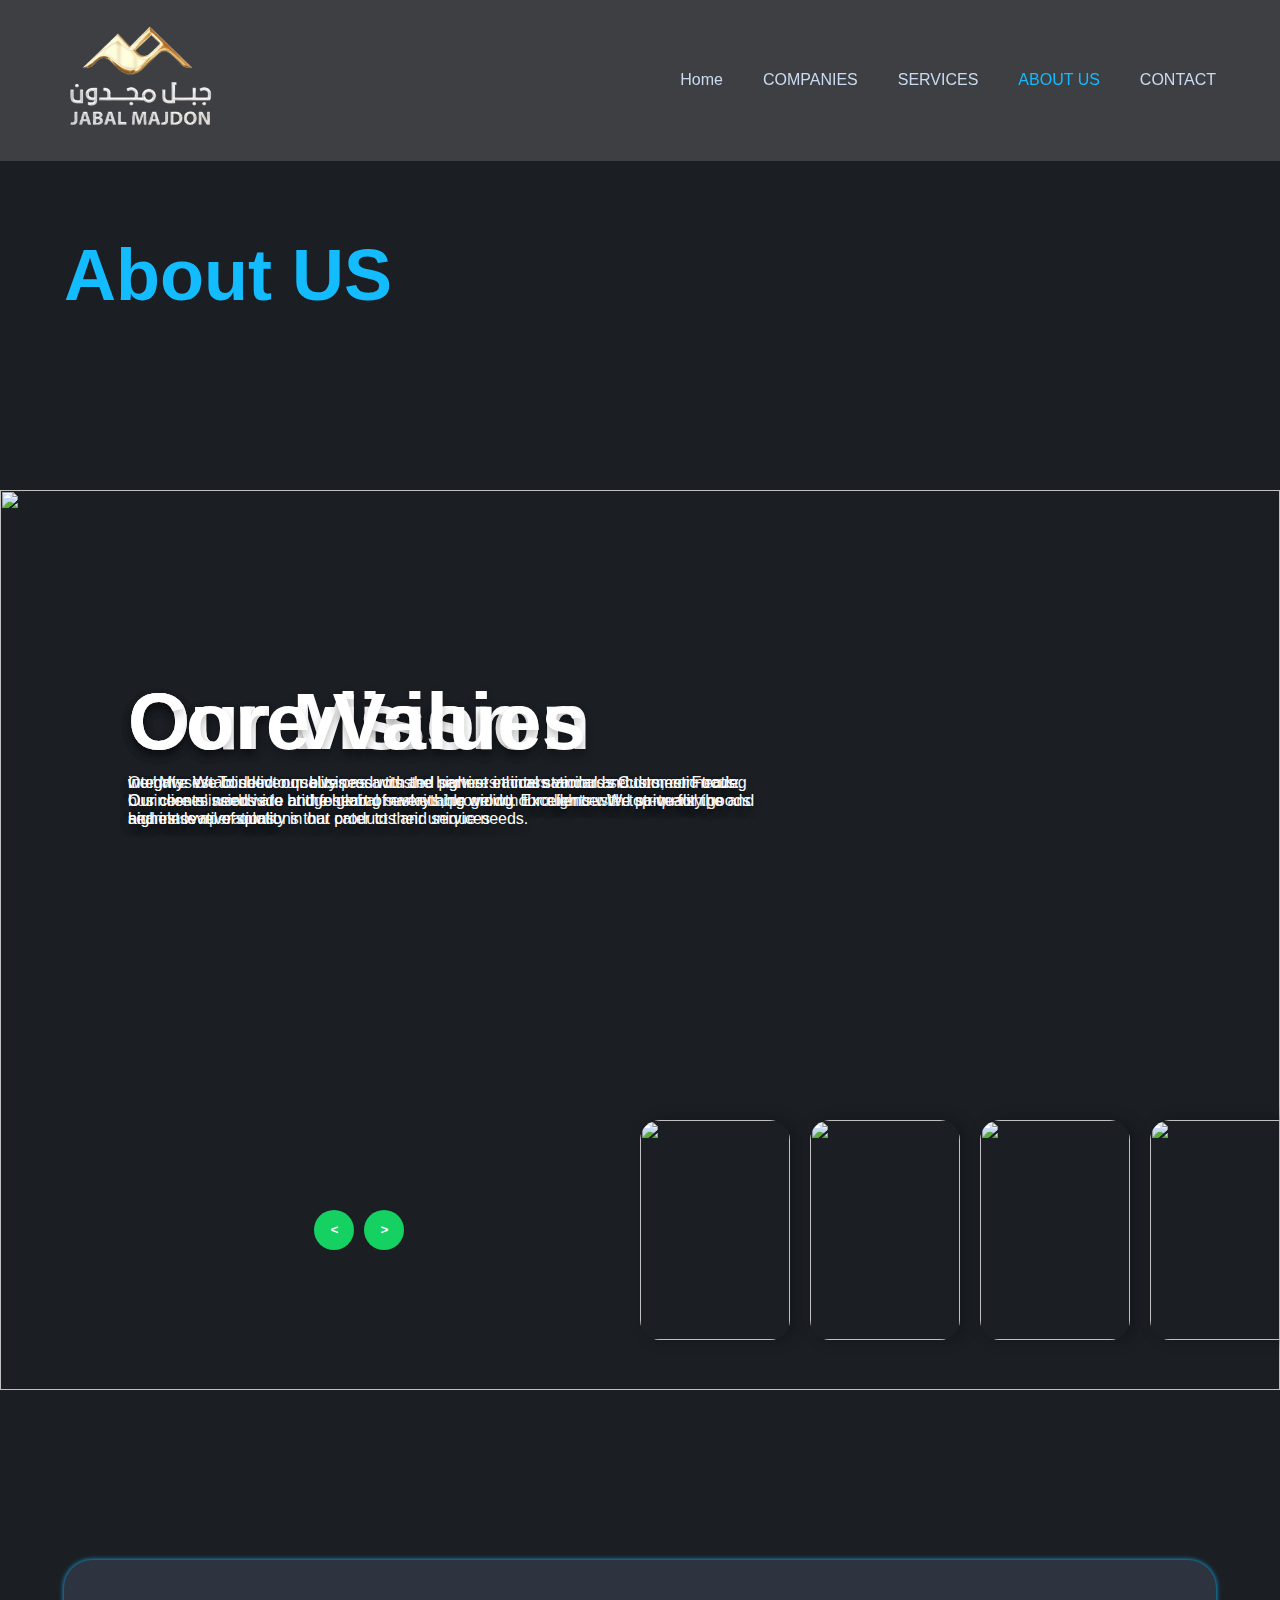
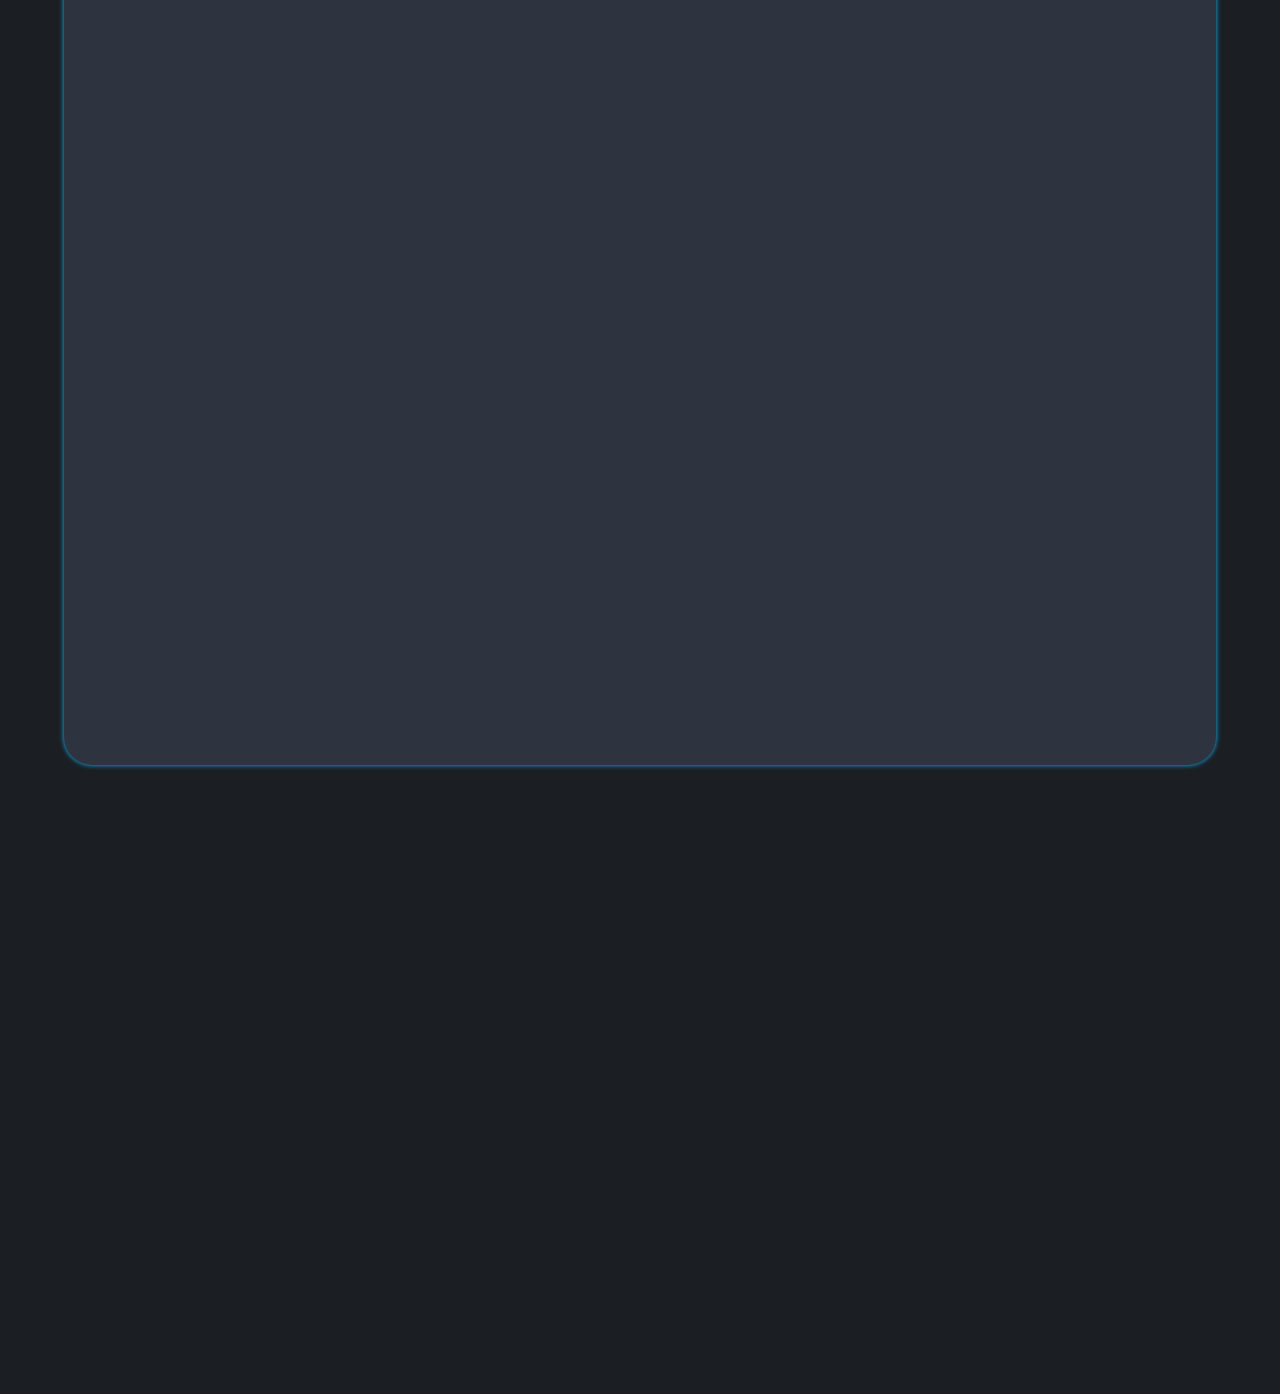
==== Aboutus.html @ 9b7bda13 "Add files via upload" ====
<!DOCTYPE html>
<html lang="en">
<head>
    <meta charset="UTF-8">
    <meta name="viewport" content="width=device-width, initial-scale=1.0">
    <title>Jabal Majdon</title>
    <!-- #CSS -->
   
  
    <!-- #box icon -->
    
  <link rel="stylesheet"
  href="https://unpkg.com/boxicons@latest/css/boxicons.min.css">
  <!--remox icon-->
  <link href="https://cdn.jsdelivr.net/npm/remixicon@3.5.0/fonts/remixicon.css" rel="stylesheet">
  <link rel="stylesheet" href="https://cdnjs.cloudflare.com/ajax/libs/font-awesome/4.7.0/css/font-awesome.min.css"/>
  <link rel="stylesheet" href="https://unpkg.com/aos@next/dist/aos.css" />
  <link rel="icon" href="img/logo.png" type="image/icon type">
  <link rel="stylesheet" type="text/css" href="CSS/style.css">
  <link rel="stylesheet" type="text/css" href="CSS/about.css">
  
  <style>







  </style>
</head>
<body>
    

<header>
  <a href="#" class="logo"><img src="img/logo.png" alt="logo"/></a>
  <div class="bx bx-menu" id="menu-icon"></div>
  <ul class="navlist">
    <li><a href="./index.html">Home</a></li>
    <li><a href="Companies.html">COMPANIES</a></li>
    <li><a href="services.html">SERVICES</a></li>
    <li><a class="active" href="Aboutus.html">ABOUT US</a></li>
    <li><a href="#contact">CONTACT</a></li>

  </ul>

</header>


<section class="hero1" id="home">
  <div class="main-content" >
  <h1 class="aos-item" data-aos="fade-right"><span >About US</span></h1>
   
  </div>
</section>


<div class="slider">


  <div class="list">

      <div class="item">
          <img src="img/website photos-02.jpg" alt="">

          <div class="content">
              <div class="title">Who with us</div>
              <div class="type"></div>
              <div class="description" style="color: black ; font-size: large;">
                Our core mission is to bridge global markets, providing our clients with top-quality goods and innovative solutions that cater to their unique needs.
              Founded on the principles of integrity, reliability, and customer-centricity, we strive to build long-term relationships with our partners, suppliers, and clients. Our team of experts is dedicated to ensuring smooth, efficient transactions, from sourcing to logistics, while maintaining the highest standards of quality and compliance.
              </div>
             
          </div>
      </div>

      <div class="item">
          <img src="img/MISSION-3257461.jpg" alt="">

          <div class="content">
              <div class="title">Our Mission</div>
              <div class="type"></div>
              <div class="description">
                Our Mission To deliver quality products and services across various sectors, connecting businesses worldwide and fostering sustainable growth through trusted partnerships and seamless operations.​ 
              </div>
              
          </div>
      </div>

      <div class="item">
          <img src="img/VISION-381f369.jpg" alt="">

          <div class="content">
              <div class="title">Our vision</div>
              <div class="type"></div>
              <div class="description">
                we have established ourselves as a trusted partner in international and domestic trade. Our core mission is to bridge global markets, providing our clients with top-quality goods and innovative solutions that cater to their unique needs.
              </div>
             
          </div>
      </div>

      <div class="item">
          <img src="img/VALUE-cce2090.jpg" alt="">

          <div class="content">
              <div class="title">Core Values</div>
              <div class="type"></div>
              <div class="description">
                integrity: We conduct our business with the highest ethical standards 
                Customer Focus: Our clients' needs are at the heart of everything we do.
                 Excellence: We strive for the highest level of quality in our products and services 
                
              </div>
              
          </div>
      </div>

  </div>


  <div class="thumbnail">

      <div class="item">
          <img src="img/website photos-02.jpg" alt="">
      </div>
      <div class="item">
          <img src="img/MISSION-3257461.jpg" alt="">
      </div>
      <div class="item">
          <img src="img/VISION-381f369.jpg" alt="">
      </div>
      <div class="item">
          <img src="img/VALUE-cce2090.jpg" alt="">
      </div>

  </div>


  <div class="nextPrevArrows">
      <button class="prev"> < </button>
      <button class="next"> > </button>
  </div>


</div>

<script>
 
</script>




































  
    



<section class="section-footer" id="contact">
  
    <main>
    <div class="container py-5">
      <div class="row g-5 contact-row">
        <!-- Contact Information Block -->
        <div class="col-xl-6 contact-col" >
         
          <br>
          <div class="row row-cols-md-2 g-4 aos-item" data-aos="fade-up" data-aos-delay="200">
            <div class="aos-item" data-aos="fade-up" data-aos-delay="200">
              <div class="aos-item__inner ">
                <div class="bg-light   p-3">
                  <div class="d-flex ">
                    <i class="fa fa-solid fa-envelope h3 pe-2"></i>
                    <span class="h5"> <span class="contact-details">info@jabalmajdon.com</span></span>
                  </div>
                  
                </div>
              </div>
            </div>
            </div>
            
            <div class="row row-cols-md-2 g-4 aos-item" data-aos="fade-up" data-aos-delay="200">
            <div class="aos-item" data-aos="fade-up" data-aos-delay="400">
              <div class="aos-item__inner">
                <div class="bg-light   p-3">
                  <div class="con-details">
                 
                    <i class="fa fa-solid fa-phone h3 pe-2"></i>
                 
                      <div class="contact-details"> <span  style="margin-bottom: 5px;"> 045583201</span><br><span> 0569282555</span></div>

                    
                  </div>
                 
                </div>
              </div>
            </div>
          </div>
      
          <div class="aos-item mt-4 location-div" data-aos="fade-up" data-aos-delay="600">
            <div class="aos-item__inner">
              <div class="bg-light hvr-shutter-out-horizontal d-block p-3">
                <div class="d-flex justify-content-start">
                  <br>
                  <span class="h5">Office location</span>
                </div>
                <span>#402, Centurion star tower, Dubai,United Arab Emirates </span>
              </div>
            </div>
          </div><br>
          <div class="aos-item" data-aos="fade-up" data-aos-delay="700">
            <div class="mt-4 w-100 aos-item__inner">
              <iframe class="hvr-shadow" width="100%" height="345" frameborder="0" scrolling="no" marginheight="0" marginwidth="0" src="https://www.google.com/maps/embed?pb=!1m18!1m12!1m3!1d596.3251627378089!2d55.3284454491621!3d25.25426188891225!2m3!1f0!2f0!3f0!3m2!1i1024!2i768!4f13.1!3m3!1m2!1s0x3e5f5cd8f987699b%3A0x955422b748d507a4!2sCenturion%20Star%20Tower%20Port%20Saeed%20Eng%20language!5e0!3m2!1sen!2sae!4v1730271556524!5m2!1sen!2sae" width="600" height="450" style="border:0;" allowfullscreen="" loading="lazy" referrerpolicy="no-referrer-when-downgrade"></iframe>
            </div>
          </div>
        </div>
      
        <!-- Contact Form Block -->

        <div class="col-xl-6 contact-col ">
        <section class="contact" id="contact">
          <div class="center-text" data-aos="fade-down">
            <h2>Leave a message<span></span></h2>
          </div>
          <div class="contact-form" data-aos="zoom-in">
            <form action="">
              <input type="text" placeholder="Your name" required>
              <input type="email" placeholder="Email Address..." required>
              <textarea name="" id="" cols="30" rows="10" placeholder="Write Message Here." required></textarea>
              <input type="submit" value="Send Message" class="send-btn">
            </form>
          </div>
        </section>
        
      

      
      </div>
    </div>
  </main>
  
  <!-- Footer Block -->
  <footer id="site-footer">
    <div class="site-color bg-opacity-25 py-5">
      <div class="container">
        <div class="row contact-row aos-item" data-aos="fade-up" data-aos-delay="200">
          <div class="col-md-6 col-xl-6 col-sm-12 contact-col aos-item" data-aos="fade-up" data-aos-delay="400">
            <h5 class="pb-3"> About us</h5><br>
            <span class="text-secondary">This is a wider card with supporting text below as a natural lead-in to additional content.</span>
            <div class="bg-dark py-3">
              <br>
              <ul class="list-row ">
                <li class="list-inline-item "><a  href="#"><i class="fa fa-brands fa-facebook-f "></i></a></li>
                <li class="list-inline-item "><a  href="#"><i class="fa fa-brands fa-youtube "></i></a></li>
                <li class="list-inline-item "><a  href="#"><i class="fa fa-brands fa-twitter "></i></a></li>
                <li class="list-inline-item " ><a  href="#"><i class="fa fa-brands fa-github "></i></a></li>
              </ul>
              <div class="footer">
                <div class="copyright">
                  <p>Copyright &copy; 2024.</p>
                </div>
             
             
                
              </div>
            </div>
          </div>
        
          <div class="col-md-6 col-xl-6 col-sm-12 contact-col aos-item" data-aos="fade-up" data-aos-delay="400">
            <h5 class="pb-3">Important links</h5><br>
            <ul class="text-decoration-none">
              <li><a href="#" >About us</a></li>
              <li><a href="#" >Privacy policy</a></li>
              <li><a href="#">Terms of services</a></li>
            </ul><br>
            
           
          </div>
                 
        </div>
      </div>
    </div>
  </footer>
            
       
  
</section>
<a href="#home" class="scroll-top ">
  <i class="ri-arrow-up-s-fill"></i>
</a>
 
<script src="js/about.js"></script>

<script src="https://unpkg.com/aos@next/dist/aos.js"></script>



<script>
  AOS.init({
offset:300,
duration:1400,
  });
</script>



</body>
</html>
---- CSS/style.css ----
* {
  margin: 0;
  padding: 0;
  box-sizing: border-box;
  font-family: 'Inter',sans-serif;
  text-decoration: none;
  list-style: none;
  scroll-behavior: smooth;
}
:root {
--text-color:#fff;
--bg-color:#1b1f24;
--second-bg-color:#22282f;
--main-color:#13bbff;
--other-color:#c3cad5;

--h1-font:4.5rem;
--h2-font:2.9rem;
--p-font:1rem;
}
body {
  color: var(--text-color);
  background: var(--bg-color);
}
header {
  position: fixed;
  width: 100%;
  top: 0;
  right: 0;
  z-index: 1000;
  display: flex;
  align-items: center;
  justify-content: space-between;
  padding: 40px 16%;
  background: rgba(95, 95, 95, 0.5);
  transition: all .50s ease;
}
.logo img {
  width: 150px;
  color: var(--text-color);
  font-weight: 600;
}
span {
  color: var(--main-color);
}
.navlist {
  display: flex;
}
.navlist a {
  font-size: var(--p-font);
  font-weight: 500;
  color: var(--other-color);
  margin-left: 40px;
  transition: all .50s ease;
}
.navlist a:hover {
  color: var(--main-color);
  text-shadow: 3px 3px 20px var(--main-color), -2px 1px 30px var(--text-color);
}
.navlist a.active{
  color: var(--main-color);
}
#menu-icon {
  font-size: 35px;
  z-index: 10001;
cursor: pointer;
display: none;
}
.h-btn {
  display: inline-block;
  padding: 11px 26px;
  background:transparent ;
  color: var(--main-color);
  border: 2px solid var(--main-color);
  border-radius: 8px;
  font-size: 15px;
  font-weight: 600;
  transition: all .50s ease;
}
.h-btn:hover {
  background: var(--main-color);
  color: var(--bg-color);
  box-shadow: 0 0 20px var(--main-color);
  transform: scale(1.1);
}
section {
  padding: 110px 16% 90px;
}

.hero {
  height: 100vh;
  width: 100%;
  background-image: url('../img/website\ photos-01.jpg');
  background-size: cover;
  display: flex;
  align-items: center;
  justify-content: flex-start;
}


.main-content h4 {

  font-size: 1.6rem;
}
.main-content h1 {
  font-size: var(--h1-font);
  font-weight: 900;
  margin: 20px 0px 20px;
  line-height: 1.2;
}
.main-content p {
  font-size: var(--p-font);
  font-weight: 400;
  width: 620px;
  max-width: 100%;
  color: var(--other-color);line-height: 30px;
  margin-bottom: 15px;

}
.social {
  margin-bottom: 40px;
}
.social i {
  display: inline-flex;
  align-items: center;
  justify-content: center;
  width: 20px;
  height: 20px;
  color: var(--main-color);
  border-radius: 50%;
  backdrop-filter: brightness(88%);
  font-size: 20px;
  margin-right: 17px;
  box-shadow: 0 0 20px transparent;
  cursor: pointer;
  transition: all .50s ease;
}
.social i:hover {
  transform: scale(1.1);
  box-shadow: 0 0 20px var(--main-color);
}
.btn {
  display: inline-block;
  padding: 11px 26px;
  background:var(--main-color) ;
  color: var(--bg-color);
  border: 2px solid var(--main-color);
  border-radius: 8px;
  font-size: 15px;
  font-weight: 600;
  transition: all .50s ease;
}
.btn:hover {
  background: transparent;
  color: var(--main-color);
  box-shadow: 0 0 20px var(--main-color);
}
.btn2 {
  background: transparent;
  color: var(--main-color);
  border: 2px solid var(--main-color);
  margin-left: 15px;
  transition: all .50s ease;
}
.btn2:hover {
  background: var(--main-color);
  color: var(--bg-color);
}
header.sticky {
  background: var(--bg-color);
  box-shadow: 0 .1rem 1rem rgba(0,0,0,.2);
  padding: 16px 16%;
}
.about {
  background: var(--second-bg-color);
  display: grid;
  grid-template-columns: repeat(2,1fr);
  grid-template-rows: repeat(4,1fr);
  align-items: center;
  row-gap: 10%;
 
}
.about-img img {
  width: 100%;
  height: 530px;
  max-width: 530px;
  border-radius: 50%;
  object-fit: none;
  border: 7px solid var(--main-color);
  box-shadow: 0 0 20px var(--main-color);
  margin-bottom: 2px;
}

.about-text{
  margin-bottom: 2px;
}
.about-text h2 {
  font-size: var(--h2-font);
  line-height: 1.3;
  margin-bottom: 20px;
}
.exp-area {
  margin-bottom: 50px;
}
.exp-area p {
  color: var(--text-color);
  font-weight: 600;
  font-size: 19px;

  line-height: 42px;
}
.exp-area p span {
  color: var(--other-color);
  font-size: var(--p-font);
  font-weight:400 ;
  margin-left: 8px ;
}
.center-text {
  text-align: center;
}
.center-text h2 {
  font-size: var(--h2-font);
}
.services-content {
  display: grid;
  grid-template-columns: repeat(auto-fit,minmax(300px,auto));
  align-items: center;
  gap: 2.3rem;
  margin-top: 4.2rem;
}
.box {
  padding: 80px 40px 66px;
  background: #2d343f;
  border-radius: 28px;
  border: 1px solid transparent;
  box-shadow:  0 0 5px var(--main-color);
  transition: all .50s ease;
  cursor: pointer;
  width: 100%;
}
.box img {
  margin-bottom: 20px;
  width: 100%;
}
.box h3 {
  font-size: 30px;
  font-weight: 700;
  margin-bottom: 10px;
}
.box p {
  font-size: var(--p-font);
  font-weight: 400;
  color: var(--other-color);
  line-height: 30px;
  margin-bottom: 20px;
}
.box a {
  display: inline-block;
  font-size: 22px;
  line-height: 1.273em;
  font-weight: 700;
  padding: 7px 0;
  color: var(--text-color);
  border-bottom: 2px solid #5d6c83;
  transition:  all .50s ease;
}
.box i {
  vertical-align: middle;
  font-size: 25px;
  color: var(--main-color);
  margin-left: 5px;
}
.box a:hover {
  border-bottom: 2px solid var(--main-color);
}
.box:hover {
  border: 1px solid var(--main-color);
  transform: translateY(-5px) scale(1.03);
}
.state {
  background: var(--second-bg-color);
}
.state-content {
  display: grid;
  grid-template-columns: repeat(auto-fit,minmax(350px,auto));
  align-items: center;
  gap: 2.3rem;
  
}
.row img {
  height: auto;
  width: 100%;
  border-radius: 28px;
  margin-bottom: 1.4rem;
}
.row {
  background: #2d343f;
  border-radius: 28px;
  border: 1px solid transparent;
  box-shadow: 0 0 5px var(--main-color);
  padding: 20px;
  transition: all .50s ease;
}
.main-row {
  display: flex;
  align-items: center;
  justify-content: space-between;
  margin-bottom: .5rem;
}
.row h5 {
  font-size: 20px;
  font-weight: 600;
  color: var(--other-color);
}
.row i {
  display: inline-flex;
  align-items: center;
  justify-content: center;
  width: 55px;
  height: 55px;
  font-size: 27px;
  border-radius: 50%;
  color: var(--text-color);
  background: #075fe4;
  
}
.row h4 {
  font-size: 25px;
  font-weight: 700;
  margin-bottom:10px;
  line-height: 1.4;
}
.row:hover {
  border: 1px solid var(--main-color);
  transform: translateY(-5px) scale(1.03);
  cursor: pointer;
}
.contact-form {
  display: flex;
  align-items: center;
  justify-content: center;
  margin-top: 4.2rem;
  
}
.contact-form form {
  position: relative;

}

form input,
form textarea {
  width: 100%;
  padding: 20px;
  border: none;
  outline: none;
  box-shadow: 0 0 5px var(--main-color);
  background: #2d343f;
  color: var(--text-color);
  margin-bottom: 20px;
  border-radius: 8px;
}
form input::placeholder,
form textarea::placeholder{
  color: var(--other-color);
  font-size: 15px;
}
form .send-btn {
  display: inline-block;
  padding: 11px 26px;
  background: var(--main-color);
  color: var(--bg-color);
  border: 2px solid var(--main-color);
  border-radius: 8px;
  font-size: 15px;
  font-weight: 600;
  transition: all .50s ease;
  width: auto;
}
form .send-btn:hover {
  background: transparent;
  color: var(--main-color);
  box-shadow: 0 0 20px var(--main-color);
  cursor: pointer;
}
.footer {
 
  justify-content: end;
  
  align-items: end;
  justify-content: space-between;
 

}

.copyright{
  justify-content: end;
}
.copyright p{
font-size: 15px;
font-weight: 400;
color: var(--other-color);

}
.scroll-top i {
  position: fixed;
  align-items: center;
  justify-content: center;
  background: #075fe4;
  width: 45px;
  height: 45px;border-radius: 50%;
  color: var(--text-color);
  font-size: 27px;
}
.con-details{
  display: flex;
  flex-direction: row;
}

.contact-details{
  margin: 5px;
  margin-top: 10px;
}

.phone-number {
  margin: 3%;
}

.about {
  background: var(--second-bg-color);
  display: grid;
  grid-template-columns: repeat(2,1fr);
  grid-template-rows: repeat(4,1fr);
  align-items: center;
  row-gap: 10%;
 
}
.about-img img {
  width: 100%;
  height: 400px;
  max-width: 530px;
  border-radius: 50%;
  object-fit: none;
  border: 7px solid var(--main-color);
  box-shadow: 0 0 20px var(--main-color);
  margin-bottom: 2px;
}




/* team section */
.team-section
{
margin-top: 2%;
margin-bottom: 0;

}
.team-section h2 {
 font-size: 60px;
 font-family: sans-serif;
margin-left: 38%;
}
.teams{
position: relative;
display: flex;
justify-content: center;
align-items: center;
flex-wrap: wrap;
margin: 4px 0;
/* background: #161623; */
}
.team{
position: relative;
width: 300px;
height: 400px;
background: rgba(255, 255, 255, 0.1);
margin: 20px;
box-shadow: 20px 20px 50px rgba(0, 0, 0 , 0.5);
border-radius: 15px;
display: flex;
justify-content: center;
align-items: center;
backdrop-filter: blur(10px);
border-top:1px solid rgba(255, 255, 255, 0.5);
border-left:1px solid rgba(255, 255, 255, 0.5);
}
.team ul{
  margin-left: -17px;
}
.team-content{
position: relative;
display: flex;
justify-content: center;
align-items: center;
flex-direction: column;
opacity: 0.7;
transition: 0.5s;
}
.team:hover .team-content{
opacity: 1;
}
.imgBox{
position: relative;
width: 150px;
height: 150px;
border-radius: 50%;
overflow: hidden;
border: 10px solid rgba(0, 0, 0, 0.25);
}
.imgBox img{
position: absolute;
top: 0;
left: 0;
width: 100%;
height: 100%;
object-fit: cover;;
}
.contentBx h3{
color: #000;
text-transform: uppercase;
letter-spacing: 2px;
font-size: 18px;
font-weight: 500;
text-align: center;
margin: 20px 0 10px;
line-height: 1.1em;
}
.contentBx h3 span{
font-size: 12px;
font-weight: 300;
text-transform: initial;
}
.sci{
position: absolute;
bottom: 50px;
display: flex;
left: 35%;
}
.sci li{
list-style: none;
margin: 0 10px;
transform: translateY(40px);
transition: 0.5s;
opacity: 0;
transition-delay:calc(0.1s * var(--i));
}
.team:hover .sci li{
transform: translateY(10px);
opacity: 1;
}
.sci li a{
color: #000;
font-size: 24px;

}

/*--end Team section--*/
.contact-col{
  width: 50%;
  margin: 2%;
}

.contact-row{
  display: flex;
  flex-direction: row;
  width: 100%;
}
.section-footer h1{

  margin-bottom: 2%;


}

.location-div{
  margin-top: 2%;
  margin-bottom: 1%;
}

.message-row{
  height: 90%;
}

.list-row{
  display: flex;
  flex-direction: row;
}
.list-row li{
  margin: 2%;
  size: 20px;
}

/* unvisited link */
.text-decoration-none a:link {
  color: rgb(74, 180, 41);
  }
  
  /* visited link */
  .text-decoration-none a:visited {
  color: rgb(201, 30, 30);
  }
  
  /* mouse over link */
  .text-decoration-none a:hover {
  color: rgb(241, 7, 124);
  }
  
  /* selected link */
  .text-decoration-none a:active {
  color: blue;
  }

/*=============== CARD ===============*/
.container {
  display: grid;
 
  place-items: center;
 
  padding-block: 5rem;
}

.card__container {
  display: grid;
  row-gap: 3.5rem;
}

.card__article {
  position: relative;
  overflow: hidden;
}

.card__img {
  width: 328px;
  border-radius: 1.5rem;
}

.card__data {
  width: 280px;
  background-color: var(--container-color);
  padding: 1.5rem 2rem;
  box-shadow: 0 8px 24px hsla(0, 11%, 96%, 0.15);
  border-radius: 1rem;
  position: absolute;
  bottom: -9rem;
  left: 0;
  right: 0;
  margin-inline: auto;
  opacity: 0;
  transition: opacity 1s 1s;
}

.card__description {
  display: block;
  font-size: var(--small-font-size);
  margin-bottom: .25rem;
}

.card__title {
  font-size: var(--h2-font-size);
  font-weight: 500;
  color: var(--title-color);
  margin-bottom: .75rem;
}

.card__button {
  text-decoration: none;
  font-size: var(--small-font-size);
  font-weight: 500;
  color: var(--first-color);
}

.card__button:hover {
  text-decoration: underline;
}

/* Naming animations in hover */
.card__article:hover .card__data {
  animation: show-data 1s forwards;
  opacity: 1;
  transition: opacity .3s;
}

.card__article:hover {
  animation: remove-overflow 2s forwards;
}

.card__article:not(:hover) {
  animation: show-overflow 2s forwards;
}

.card__article:not(:hover) .card__data {
  animation: remove-data 1s forwards;
}




/* Card animation */
@keyframes show-data {
  50% {
    transform: translateY(-10rem);
  }
  100% {
    transform: translateY(-7rem);
  }
}

@keyframes remove-overflow {
  to {
    overflow: initial;
  }
}

@keyframes remove-data {
  0% {
    transform: translateY(-7rem);
  }
  50% {
    transform: translateY(-10rem);
  }
  100% {
    transform: translateY(.5rem);
  }
}

@keyframes show-overflow {
  0% {
    overflow: initial;
    pointer-events: none;
  }
  50% {
    overflow: hidden;
  }
}


.carousel {
  position: relative;
  width: 90%;
  justify-self: center;
  align-self: center;
  overflow: hidden;
  border-radius: 10px;
  box-shadow: 0 4px 8px rgba(0, 0, 0, 0.1);
  margin-left:5% ;
  
}
.content{
width: 100%;
justify-content: center;
align-content: center;
}

.carousel-inner {
  display: flex;
  transition: transform 0.10s ease-in-out;
}

.carousel-item {
  min-width: 100%;
  transition: opacity 0.5s ease-in-out;
}

.carousel-item img {
  width: 100%;
  display: block;
}

.carousel-control {
  position: absolute;
  top: 50%;
  transform: translateY(-50%);
  background-color: rgba(0, 0, 0, 0.5);
  border: none;
  color: white;
  font-size: 24px;
  cursor: pointer;
  padding: 10px;
  border-radius: 50%;
}

.carousel-control.prev {
  left: 10px;
}

.carousel-control.next {
  right: 10px;
}

.carousel-dots {
  text-align: center;
  position: absolute;
  bottom: 10px;
  width: 100%;
}

.dot {
  height: 15px;
  width: 15px;
  margin: 0 5px;
  background-color: #bbb;
  border-radius: 50%;
  display: inline-block;
  cursor: pointer;
}

.dot.active {
  background-color: #717171;
}



/*=============== BREAKPOINTS ===============*/
/* For small devices */

/* For large devices */
@media screen and (min-width: 1120px) {
  
  .card__container {
    grid-template-columns: repeat(3, 1fr);
  }
  .card__img {
    width: 348px;
  }
  .card__data {
    width: 316px;
    padding-inline: 2.5rem;
  }
}


@media(max-width:1700px) {
  header {
      padding: 20px 8%;
  }
  header.sticky {
      padding: 14px 8%;
  }
  section{
      padding: 90px 8% 80px;
  }
  .footer {
      padding: 18px 8%;
  }
  .logo {
      font-size: 28px;
  }
}

@media(max-width:1380px) {
  header {
      padding: 20px 5%;
  }
  header.sticky {
      padding: 14px 5%;
  }
  section{
      padding: 90px 5% 80px;
  }
  .footer {
      padding: 18px 5%;
  }
  .hero {
      height: 90vh;
      background-position: center;
  }
}
@media (max-width:1290px){
  .box {
      padding: 40px 40px 46px;
  }
  .box img {
      width: 100%;
      height: 60px;
      max-width: 60px;
  }
  .box h3 {
      font-size: 21px;
  }
}

@media (max-width:1240px){
.about {
  grid-template-columns: 1fr;
  grid-area: 2rem;
  text-align: center;
}
.about-img img {
  text-align: center;
  width: 100%;
  height: 400px;
  max-width: 400px;
  border-radius: 50%;
  object-fit: none;
  margin: 0 auto;
}
:root {
  --h1-font:4rem;
  --h2-font:2.2rem;
  --p-font:15px;
}

}

@media (max-width:950px){
  :root  {
      --h1-font:3.5rem;
  }
  .social {
      margin-bottom: 20px;
      
  }
  #menu-icon{
      display: block;
  }
  .navlist {
      position: absolute;
      top: 100%;
      right: -100%;
      width: 255px;
      min-height: 100vh;
      display: flex;
      flex-direction: column;
      background: var(--bg-color);
      transition: all .50s ease;
  }
  .navlist a {
      display: block;
      padding: 17px;
      font-size: 22px;
  }
  .navlist.active {
      right: 0;
  }
  .contact-col{
      width: 100%;
  }
  .contact-row{
      display: grid;
  }
}

@media screen and (min-width: 768px) {
  .card__container {
    grid-template-columns: repeat(2, 1fr);
    column-gap: 1.5rem;
  }
}

@media (max-width:680px) {
  .main-content p {
  width: 100%;
}
.contact-col{
  width: 100%;
}
.contact-row{
  display: grid;
}

.about {
  background: var(--second-bg-color);
  display: grid;
  grid-template-columns: repeat(2,1fr);
  grid-template-rows: repeat(4,1fr);
  align-items: center;
  row-gap: 10%;
 
}
.about-img img {
  width: 100%;
  height: 250px;
  max-width: 250px;
  border-radius: 50%;
  object-fit: calc(2xp*10);
  border: 7px solid var(--main-color);
  box-shadow: 0 0 20px var(--main-color);
  margin-bottom: 2px;
}
  
}


@media (max-width:470px) {
:root {
  --h1-font:3rem;
  --h2-font:2rem;
}

.contact-col{
  width: 100%;
}
.contact-row{
  display: grid;
 
}}

@media screen and (max-width: 340px) {
  .container {
    margin-inline: 1rem;
  }

  .card__data {
    width: 250px;
    padding: 1rem;
  }
}
---- CSS/about.css ----
* {
  margin: 0;
  padding: 0;
  box-sizing: border-box;
  font-family: 'Inter',sans-serif;
  text-decoration: none;
  list-style: none;
  scroll-behavior: smooth;
}
:root {
--text-color:#fff;
--bg-color:#1b1f24;
--second-bg-color:#22282f;
--main-color:#13bbff;
--other-color:#cbdaf1;
--container-color:#435a7ac2;
--h1-font:4.5rem;
--h2-font:2.9rem;
--p-font:1rem;
}

.hero1{
  height: 60vh;
  width: 100%;
  background-size: cover;
  display: flex;
  align-items: center;
  justify-content: flex-start;
}

/*====End Landgin page==*/
/*=============== CARD ===============*/
.slider{
  height: 100vh;
  margin-top: -50px;
  width: 100vw;
  overflow: hidden;
  position: relative;
}
.slider .list .item{
  width: 100%;
  height: 100%;
  position: absolute;
  inset: 0 0 0 0;
}
.slider .list .item img{
  width: 100%;
  height: 100%;
  object-fit: cover;
}
.slider .list .item .content{
  position: absolute;
  top: 20%;
  width: 1140px;
  max-width: 80%;
  left: 50%;
  transform: translateX(-50%);
  padding-right: 30%;
  box-sizing: border-box;
  color: #fff;
  text-shadow: 0 5px 10px #0004;
}

.slider .list .item .content .title,
.slider .list .item .content .type{
  font-size: 5em;
  font-weight: bold;
  line-height: 1.3em;
}
.slider .list .item .type{
  color: #14ff72cb;
}
.slider .list .item .button{
  display: grid;
  grid-template-columns: repeat(2, 130px);
  grid-template-rows: 40px;
  gap: 5px;
  margin-top: 20px;
}
.slider .list .item .button button{
  border: none;
  background-color: #eee;
  font-family: Poppins;
  font-weight: 500;
  cursor: pointer;
  transition: 0.4s;
  letter-spacing: 2px;
}


.slider .list .item .button button:hover{
  letter-spacing: 3px;
}
.slider .list .item .button button:nth-child(2){
  background-color: transparent;
  border: 1px solid #fff;
  color: #eee;
}





/* Thumbnail Section  */
.thumbnail{
  position: absolute;
  bottom: 50px;
  left: 50%;
  width: max-content;
  z-index: 100;
  display: flex;
  gap: 20px;
}

.thumbnail .item{
  width: 150px;
  height: 220px;
  flex-shrink: 0;
  position: relative;
}

.thumbnail .item img{
  width: 100%;
  height: 100%;
  object-fit: cover;
  border-radius: 20px;
  box-shadow: 5px 0 15px rgba(0, 0, 0, 0.3);
}


/* nextPrevArrows Section  */
.nextPrevArrows{
  position: absolute;
  top: 80%;
  right: 52%;
  z-index: 100;
  width: 300px;
  max-width: 30%;
  display: flex;
  gap: 10px;
  align-items: center;
}
.nextPrevArrows button{
  width: 40px;
  height: 40px;
  border-radius: 50%;
  background-color: #14ff72cb;
  border: none;
  color: #fff;
  font-family: monospace;
  font-weight: bold;
  transition: .5s;
  cursor: pointer;
}
.nextPrevArrows button:hover{
  background-color: #fff;
  color: #000;
}

/* Animation Part */
.slider .list .item:nth-child(1){
  z-index: 1;
}


/* animation text in first item */
.slider .list .item:nth-child(1) .content .title,
.slider .list .item:nth-child(1) .content .type,
.slider .list .item:nth-child(1) .content .description,
.slider .list .item:nth-child(1) .content .buttons
{
  transform: translateY(50px);
  filter: blur(20px);
  opacity: 0;
  animation: showContent .5s 1s linear 1 forwards;
}
@keyframes showContent{
  to{
      transform: translateY(0px);
      filter: blur(0px);
      opacity: 1;
  }
}
.slider .list .item:nth-child(1) .content .title{
  animation-delay: 0.4s !important;
}
.slider .list .item:nth-child(1) .content .type{
  animation-delay: 0.6s !important;
}
.slider .list .item:nth-child(1) .content .description{
  animation-delay: 0.8s !important;
}
.slider .list .item:nth-child(1) .content .buttons{
  animation-delay: 1s !important;
}




/* Animation for next button click */
.slider.next .list .item:nth-child(1) img{
  width: 150px;
  height: 220px;
  position: absolute;
  bottom: 50px;
  left: 50%;
  border-radius: 30px;
  animation: showImage .5s linear 1 forwards;
}

@keyframes showImage{
  to{
      bottom: 0;
      left: 0;
      width: 100%;
      height: 100%;
      border-radius: 0;
  }
}

.slider.next .thumbnail .item:nth-last-child(1){
  overflow: hidden;
  animation: showThumbnail .5s linear 1 forwards;
}
.slider.prev .list .item img{
  z-index: 100;
}


@keyframes showThumbnail{
  from{
      width: 0;
      opacity: 0;
  }
}


.slider.next .thumbnail{
  animation: effectNext .5s linear 1 forwards;
}

@keyframes effectNext{
  from{
      transform: translateX(150px);
  }
}



/* Animation for prev button click */
.slider.prev .list .item:nth-child(2){
  z-index: 2;
}

.slider.prev .list .item:nth-child(2) img{
  animation: outFrame 0.5s linear 1 forwards;
  position: absolute;
  bottom: 0;
  left: 0;
}
@keyframes outFrame{
  to{
      width: 150px;
      height: 220px;
      bottom: 50px;
      left: 50%;
      border-radius: 20px;
  }
}

.slider.prev .thumbnail .item:nth-child(1){
  overflow: hidden;
  opacity: 0;
  animation: showThumbnail .5s linear 1 forwards;
}
.slider.next .nextPrevArrows button,
.slider.prev .nextPrevArrows button{
  pointer-events: none;
}


.slider.prev .list .item:nth-child(2) .content .title,
.slider.prev .list .item:nth-child(2) .content .type,
.slider.prev .list .item:nth-child(2) .content .description,
.slider.prev .list .item:nth-child(2) .content .buttons
{
  animation: contentOut 1.5s linear 1 forwards!important;
}

@keyframes contentOut{
  to{
      transform: translateY(-150px);
      filter: blur(20px);
      opacity: 0;
  }
}
@media screen and (max-width: 678px) {
  .slider .list .item .content{
      padding-right: 0;
  }
  .slider .list .item .content .title{
      font-size: 50px;
  }
}
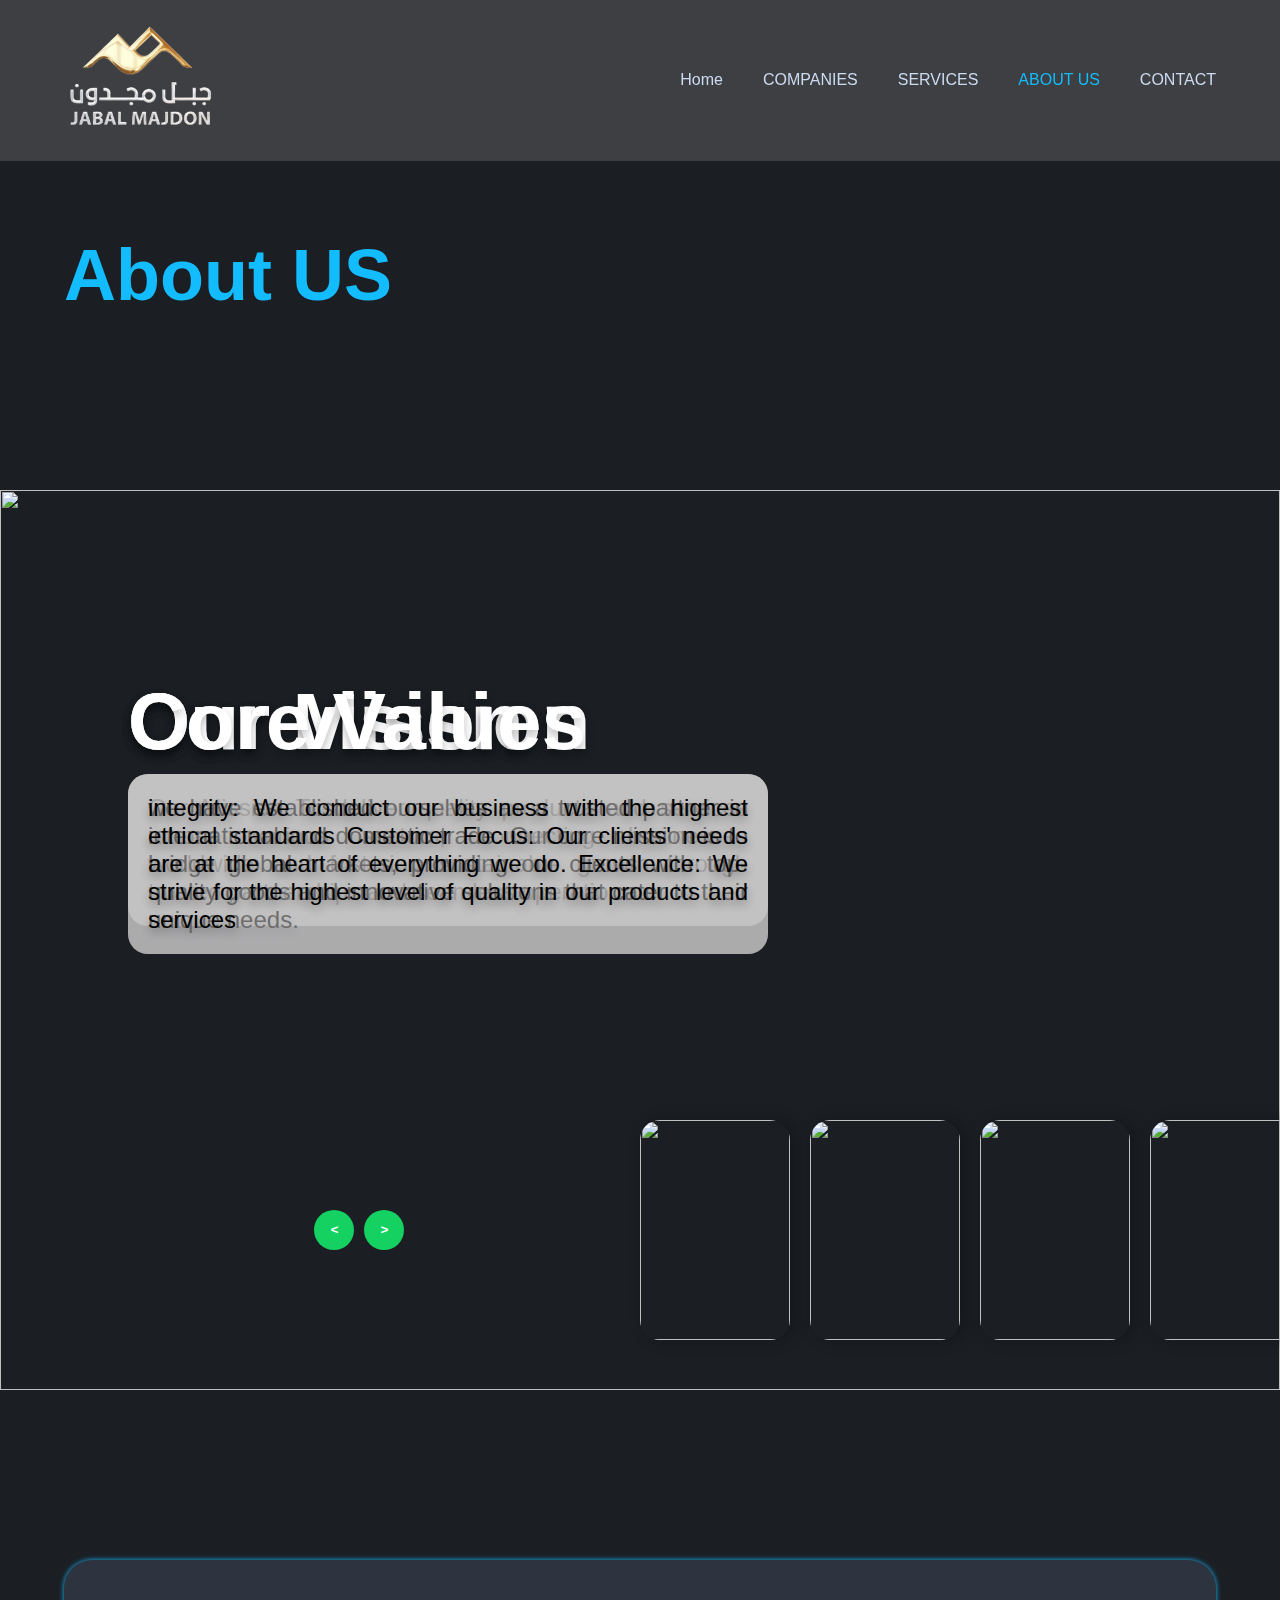
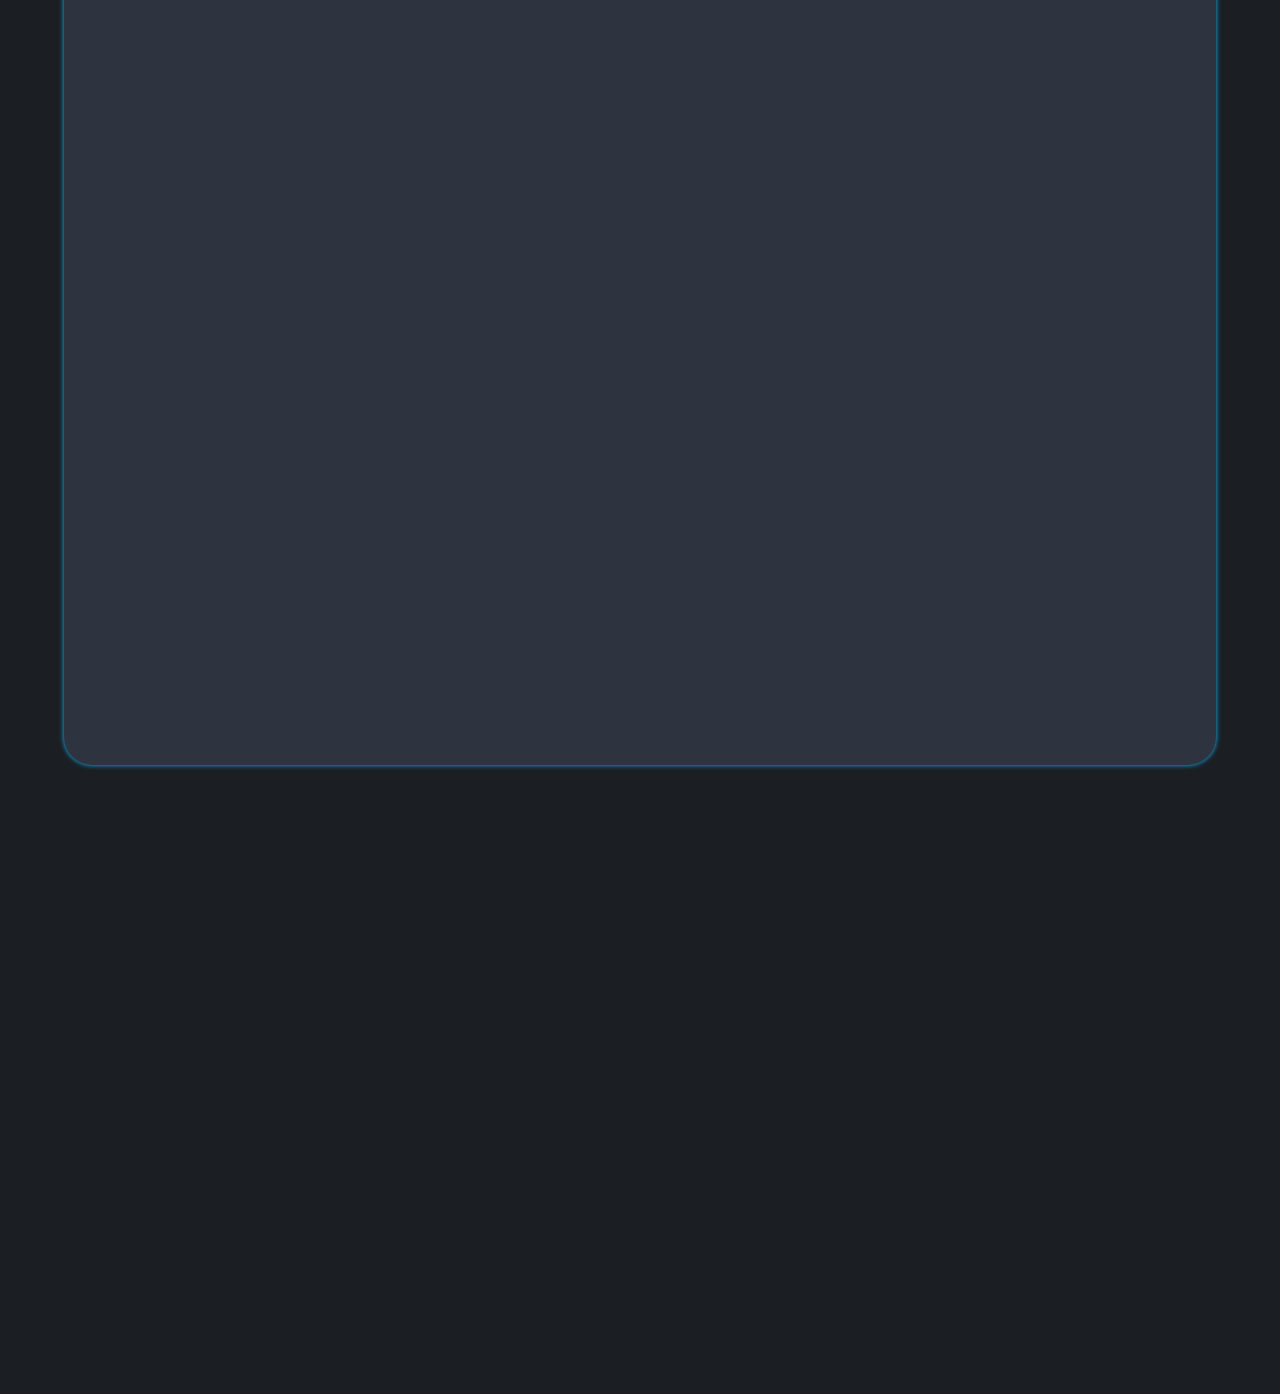
==== commit d1fb8ee5: "Update Aboutus.html" ====
--- a/Aboutus.html
+++ b/Aboutus.html
@@ -15,9 +15,9 @@
   <link href="https://cdn.jsdelivr.net/npm/remixicon@3.5.0/fonts/remixicon.css" rel="stylesheet">
   <link rel="stylesheet" href="https://cdnjs.cloudflare.com/ajax/libs/font-awesome/4.7.0/css/font-awesome.min.css"/>
   <link rel="stylesheet" href="https://unpkg.com/aos@next/dist/aos.css" />
-  <link rel="icon" href="img/logo.png" type="image/icon type">
-  <link rel="stylesheet" type="text/css" href="CSS/style.css">
-  <link rel="stylesheet" type="text/css" href="CSS/about.css">
+  <link rel="icon" href="img/logo.png" type="image/icon type" />
+  <link rel="stylesheet" type="text/css" href="CSS/style.css" />
+  <link rel="stylesheet" type="text/css" href="CSS/about.css" />
   
   <style>
 
@@ -61,21 +61,20 @@
   <div class="list">
 
       <div class="item">
-          <img src="img/website photos-02.jpg" alt="">
+          <img src="img/website photos-06.jpg" alt="">
 
           <div class="content">
               <div class="title">Who with us</div>
               <div class="type"></div>
-              <div class="description" style="color: black ; font-size: large;">
-                Our core mission is to bridge global markets, providing our clients with top-quality goods and innovative solutions that cater to their unique needs.
-              Founded on the principles of integrity, reliability, and customer-centricity, we strive to build long-term relationships with our partners, suppliers, and clients. Our team of experts is dedicated to ensuring smooth, efficient transactions, from sourcing to logistics, while maintaining the highest standards of quality and compliance.
+              <div class="description" >
+                Our mission is to connect global markets, offer high-quality products and innovative solutions, and maintain integrity, reliability, and customer-centricity. We ensure smooth transactions, maintain high standards, and build long-term relationships.
               </div>
              
           </div>
       </div>
 
       <div class="item">
-          <img src="img/MISSION-3257461.jpg" alt="">
+          <img src="img/website photos-07.jpg" alt="">
 
           <div class="content">
               <div class="title">Our Mission</div>
@@ -88,7 +87,7 @@
       </div>
 
       <div class="item">
-          <img src="img/VISION-381f369.jpg" alt="">
+          <img src="img/website photos-08.jpg" alt="">
 
           <div class="content">
               <div class="title">Our vision</div>
@@ -101,7 +100,7 @@
       </div>
 
       <div class="item">
-          <img src="img/VALUE-cce2090.jpg" alt="">
+          <img src="img/website photos-09.jpg" alt="">
 
           <div class="content">
               <div class="title">Core Values</div>
@@ -122,16 +121,16 @@
   <div class="thumbnail">
 
       <div class="item">
-          <img src="img/website photos-02.jpg" alt="">
-      </div>
-      <div class="item">
-          <img src="img/MISSION-3257461.jpg" alt="">
-      </div>
-      <div class="item">
-          <img src="img/VISION-381f369.jpg" alt="">
-      </div>
-      <div class="item">
-          <img src="img/VALUE-cce2090.jpg" alt="">
+          <img src="img/website photos-06.jpg" alt="">
+      </div>
+      <div class="item">
+          <img src="img/website photos-07.jpg" alt="">
+      </div>
+      <div class="item">
+          <img src="img/website photos-08.jpg" alt="">
+      </div>
+      <div class="item">
+          <img src="img/website photos-09.jpg" alt="">
       </div>
 
   </div>
@@ -338,4 +337,4 @@
 
 
 </body>
-</html>+</html>
--- a/CSS/style.css
+++ b/CSS/style.css
@@ -21,6 +21,7 @@
 body {
   color: var(--text-color);
   background: var(--bg-color);
+  position: relative;
 }
 header {
   position: fixed;
@@ -174,14 +175,17 @@
 .about {
   background: var(--second-bg-color);
   display: grid;
-  grid-template-columns: repeat(2,1fr);
+  grid-template-columns: repeat(auto-fit, minmax(150px, 1fr));
   grid-template-rows: repeat(4,1fr);
-  align-items: center;
+ 
   row-gap: 10%;
+  width: 100%;
+  margin: 0 auto;
  
 }
+
 .about-img img {
-  width: 100%;
+  width: 530px;
   height: 530px;
   max-width: 530px;
   border-radius: 50%;
@@ -199,6 +203,7 @@
   line-height: 1.3;
   margin-bottom: 20px;
 }
+
 .exp-area {
   margin-bottom: 50px;
 }
@@ -435,7 +440,7 @@
  
 }
 .about-img img {
-  width: 100%;
+  width: 400px;
   height: 400px;
   max-width: 530px;
   border-radius: 50%;
@@ -455,11 +460,13 @@
 margin-bottom: 0;
 
 }
-.team-section h2 {
- font-size: 60px;
+.team-title{
+ font-size: 50px;
  font-family: sans-serif;
-margin-left: 38%;
-}
+ display: flex;
+ justify-content: center;
+}
+
 .teams{
 position: relative;
 display: flex;
@@ -565,11 +572,11 @@
   flex-direction: row;
   width: 100%;
 }
+
+
 .section-footer h1{
 
   margin-bottom: 2%;
-
-
 }
 
 .location-div{
@@ -866,17 +873,26 @@
   }
 }
 @media (max-width:1290px){
+
   .box {
-      padding: 40px 40px 46px;
+      padding: 40px 0px 46px 80px;
   }
   .box img {
-      width: 100%;
-      height: 60px;
-      max-width: 60px;
-  }
+      width: 40%;
+      height: 100%;
+
+     
+  }
+
   .box h3 {
       font-size: 21px;
   }
+  .team-title{
+    font-size: 50px;
+    font-family: sans-serif;
+    display: flex;
+    justify-content: center;
+   }
 }
 
 @media (max-width:1240px){
@@ -887,7 +903,7 @@
 }
 .about-img img {
   text-align: center;
-  width: 100%;
+  width: 400px;
   height: 400px;
   max-width: 400px;
   border-radius: 50%;
@@ -958,25 +974,35 @@
   display: grid;
 }
 
+.team-title{
+  font-size: 50px;
+  font-family: sans-serif;
+  display: flex;
+  justify-content: center;
+ }
+
 .about {
   background: var(--second-bg-color);
   display: grid;
-  grid-template-columns: repeat(2,1fr);
+  grid-template-columns: repeat(1);
   grid-template-rows: repeat(4,1fr);
   align-items: center;
-  row-gap: 10%;
+  row-gap: 5%;
+  width: 100%;
  
 }
 .about-img img {
-  width: 100%;
-  height: 250px;
-  max-width: 250px;
+  width: 170px;
+  height: 170px;
+  max-width: 170px;
   border-radius: 50%;
-  object-fit: calc(2xp*10);
+  object-fit: contain;
   border: 7px solid var(--main-color);
   box-shadow: 0 0 20px var(--main-color);
   margin-bottom: 2px;
 }
+
+
   
 }
 
@@ -993,7 +1019,14 @@
 .contact-row{
   display: grid;
  
-}}
+}
+.team-title{
+  font-size: 50px;
+  font-family: sans-serif;
+  display: flex;
+  justify-content: center;
+ }
+}
 
 @media screen and (max-width: 340px) {
   .container {
@@ -1004,6 +1037,12 @@
     width: 250px;
     padding: 1rem;
   }
-}
-
-
+  .team-title{
+    font-size: 50px;
+    font-family: sans-serif;
+    display: flex;
+    justify-content: center;
+   }
+}
+
+
--- a/CSS/about.css
+++ b/CSS/about.css
@@ -59,6 +59,17 @@
   box-sizing: border-box;
   color: #fff;
   text-shadow: 0 5px 10px #0004;
+}
+
+.description{
+  color: black ; 
+  font-size: 1.5em;
+  background-color:  rgba(219, 218, 218, 0.5);
+  border-radius:20px;
+  width: fit-content;
+  height: auto;
+  padding: 20px ;
+  text-align: justify;
 }
 
 .slider .list .item .content .title,
@@ -301,4 +312,4 @@
   .slider .list .item .content .title{
       font-size: 50px;
   }
-}+}
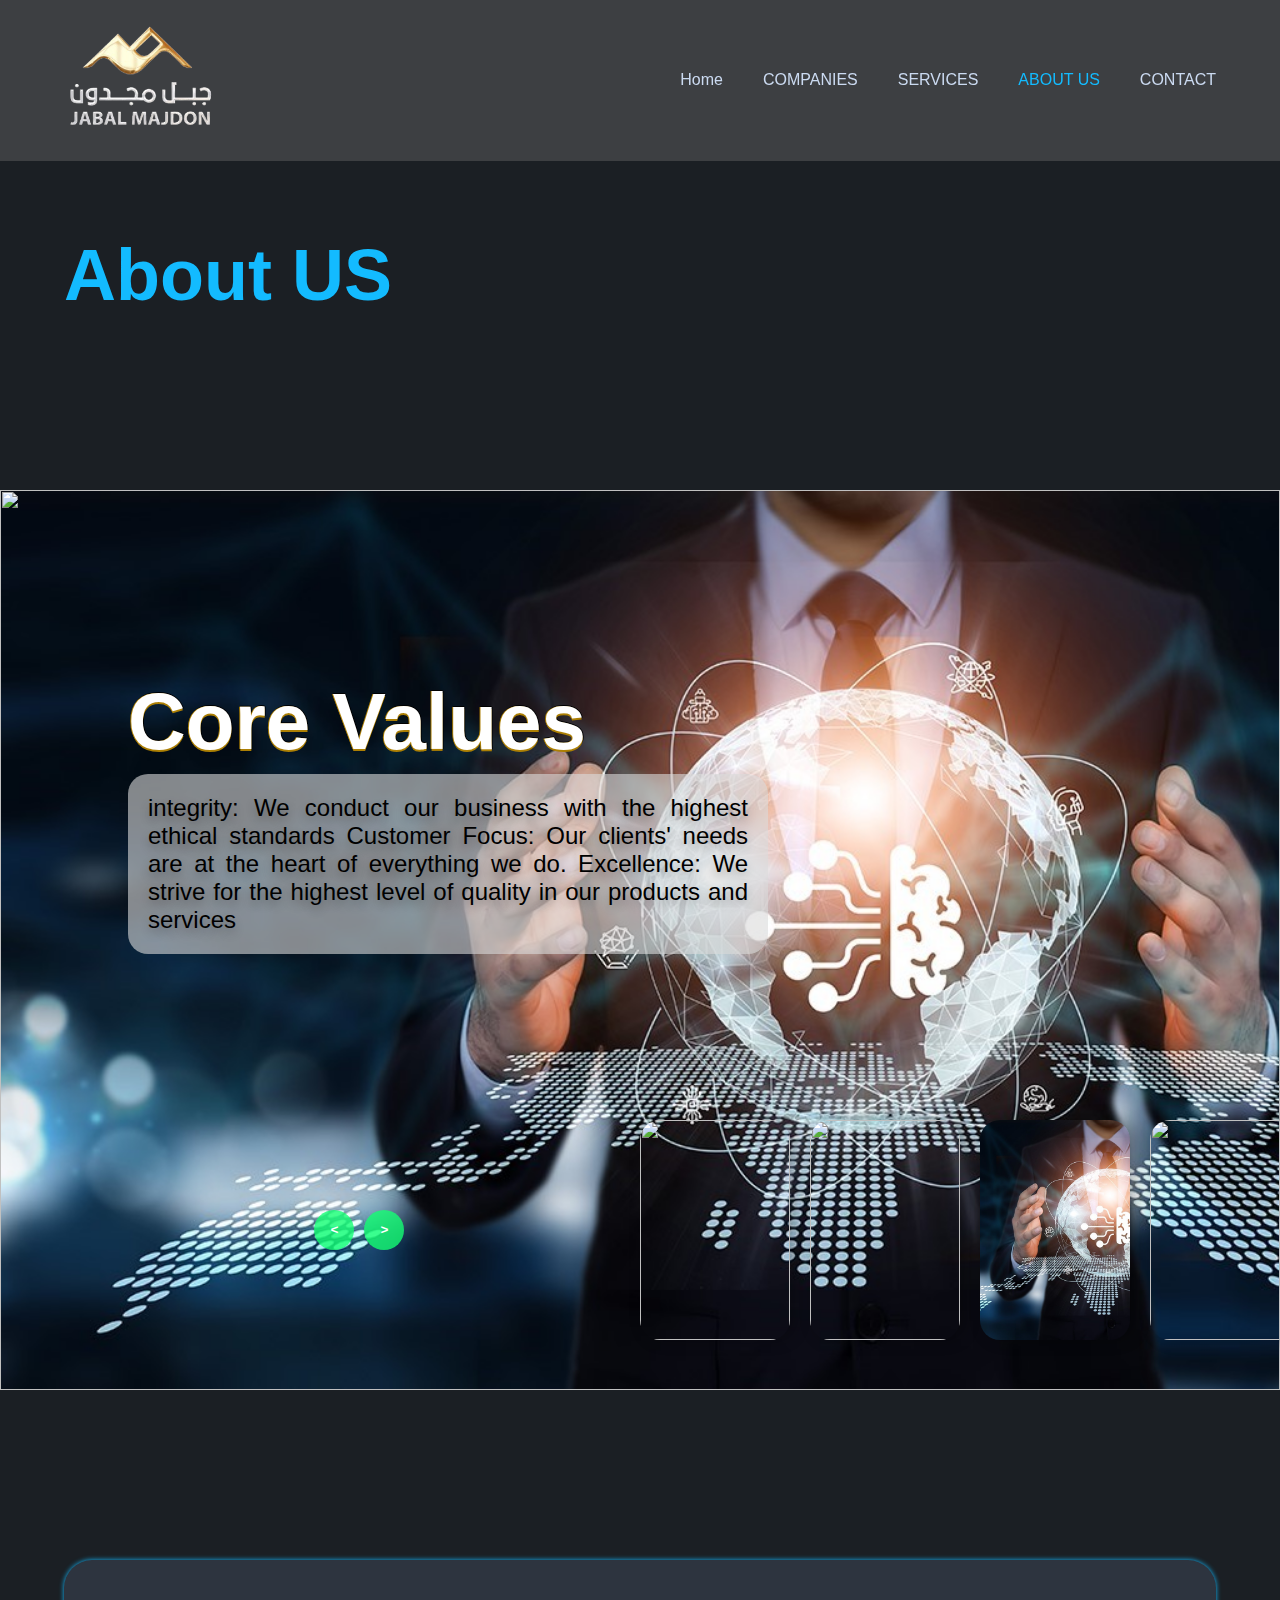
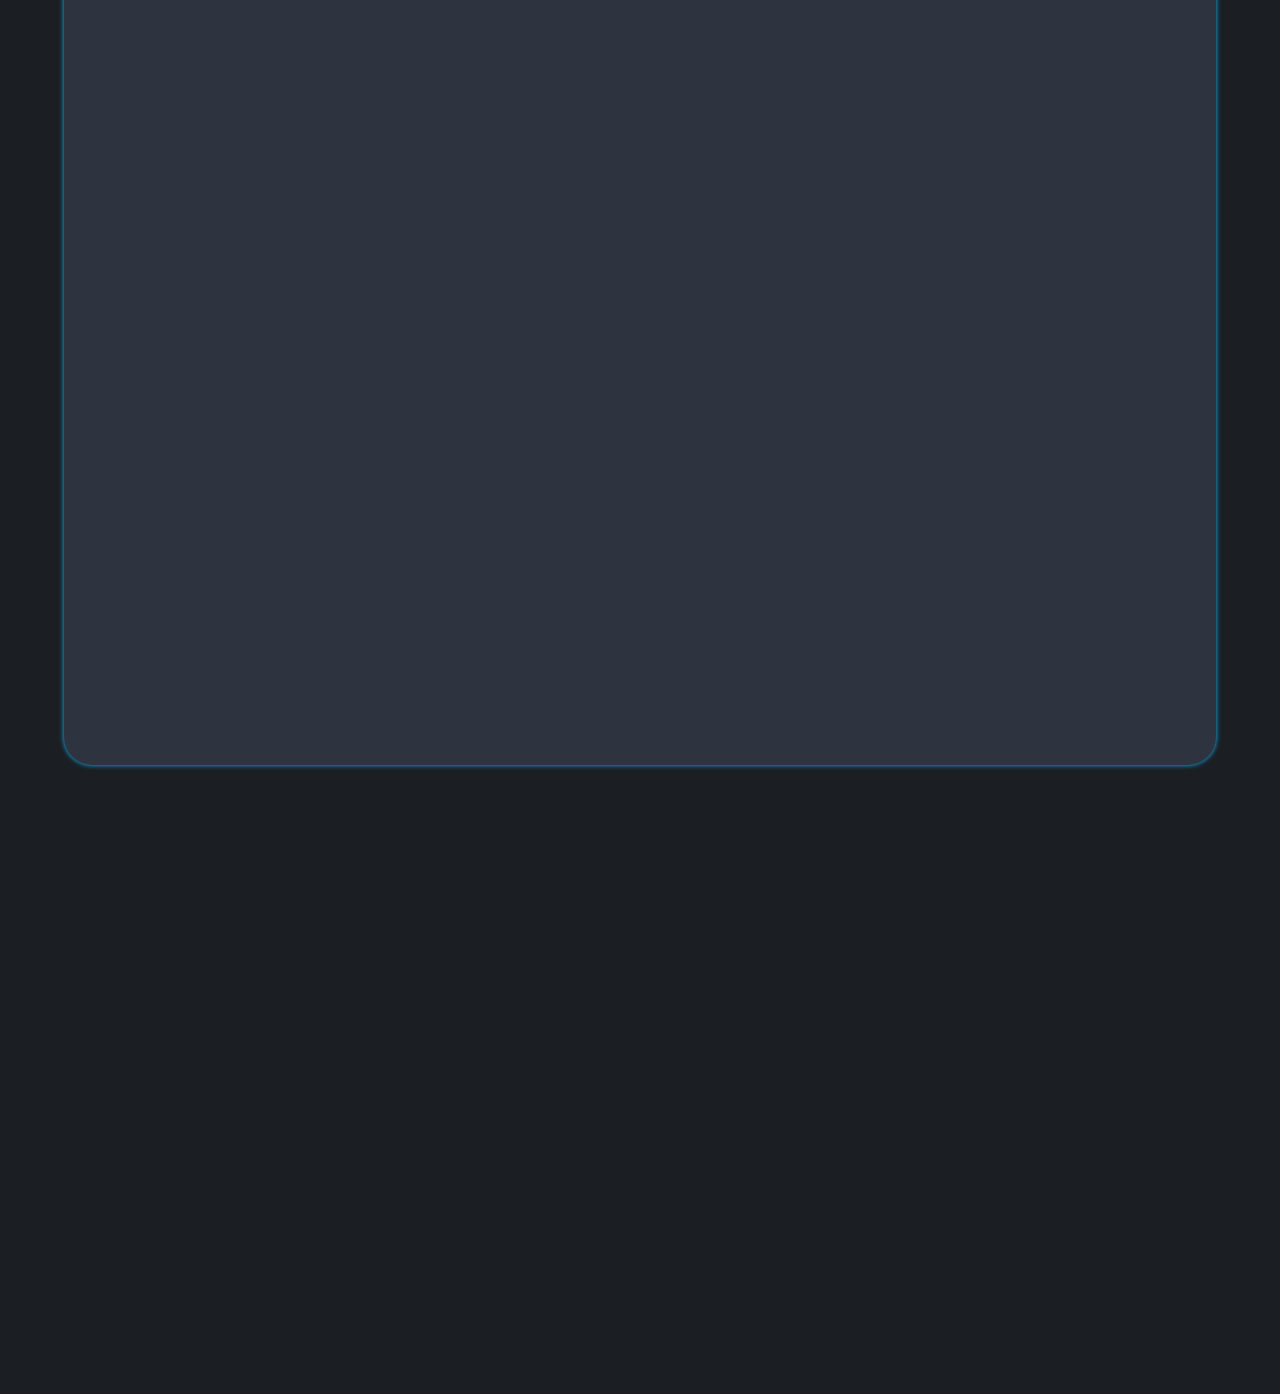
==== commit 56235825: "Update Aboutus.html" ====
--- a/Aboutus.html
+++ b/Aboutus.html
@@ -15,9 +15,9 @@
   <link href="https://cdn.jsdelivr.net/npm/remixicon@3.5.0/fonts/remixicon.css" rel="stylesheet">
   <link rel="stylesheet" href="https://cdnjs.cloudflare.com/ajax/libs/font-awesome/4.7.0/css/font-awesome.min.css"/>
   <link rel="stylesheet" href="https://unpkg.com/aos@next/dist/aos.css" />
-  <link rel="icon" href="img/logo.png" type="image/icon type" />
-  <link rel="stylesheet" type="text/css" href="CSS/style.css" />
-  <link rel="stylesheet" type="text/css" href="CSS/about.css" />
+  <link rel="icon" href="img/logo.png" type="image/icon type">
+  <link rel="stylesheet" type="text/css" href="CSS/style.css">
+  <link rel="stylesheet" type="text/css" href="CSS/about.css">
   
   <style>
 
@@ -217,9 +217,16 @@
                 <div class="bg-light   p-3">
                   <div class="con-details">
                  
-                    <i class="fa fa-solid fa-phone h3 pe-2"></i>
-                 
-                      <div class="contact-details"> <span  style="margin-bottom: 5px;"> 045583201</span><br><span> 0569282555</span></div>
+                   
+                 
+                    <i class="fa fa-solid fa-phone h3 pe-2" style="margin-top:10px ;"></i>
+                 
+                    <div class="contact-details" >
+                      <span > 045583201</span>
+                      <br><br>               
+                      <span> 0569282555</span>
+                    </div>
+
 
                     
                   </div>
--- a/CSS/style.css
+++ b/CSS/style.css
@@ -88,11 +88,12 @@
   padding: 110px 16% 90px;
 }
 
-.hero {
+hero {
   height: 100vh;
   width: 100%;
   background-image: url('../img/website\ photos-01.jpg');
-  background-size: cover;
+  background-repeat: no-repeat;
+  background-size: 100% 100%;
   display: flex;
   align-items: center;
   justify-content: flex-start;
--- a/CSS/about.css
+++ b/CSS/about.css
@@ -64,12 +64,16 @@
 .description{
   color: black ; 
   font-size: 1.5em;
-  background-color:  rgba(219, 218, 218, 0.5);
+  background-color:  rgba(219, 218, 218, 0.6);
   border-radius:20px;
   width: fit-content;
   height: auto;
   padding: 20px ;
   text-align: justify;
+}
+.title{
+  text-shadow: -1px 0 rgb(172, 127, 4), 0 2px rgb(172, 127, 4), 1px 0 black, 0 -1px black;
+
 }
 
 .slider .list .item .content .title,
@@ -312,4 +316,6 @@
   .slider .list .item .content .title{
       font-size: 50px;
   }
-}
+  .description{
+    font-size: 1em;}
+}
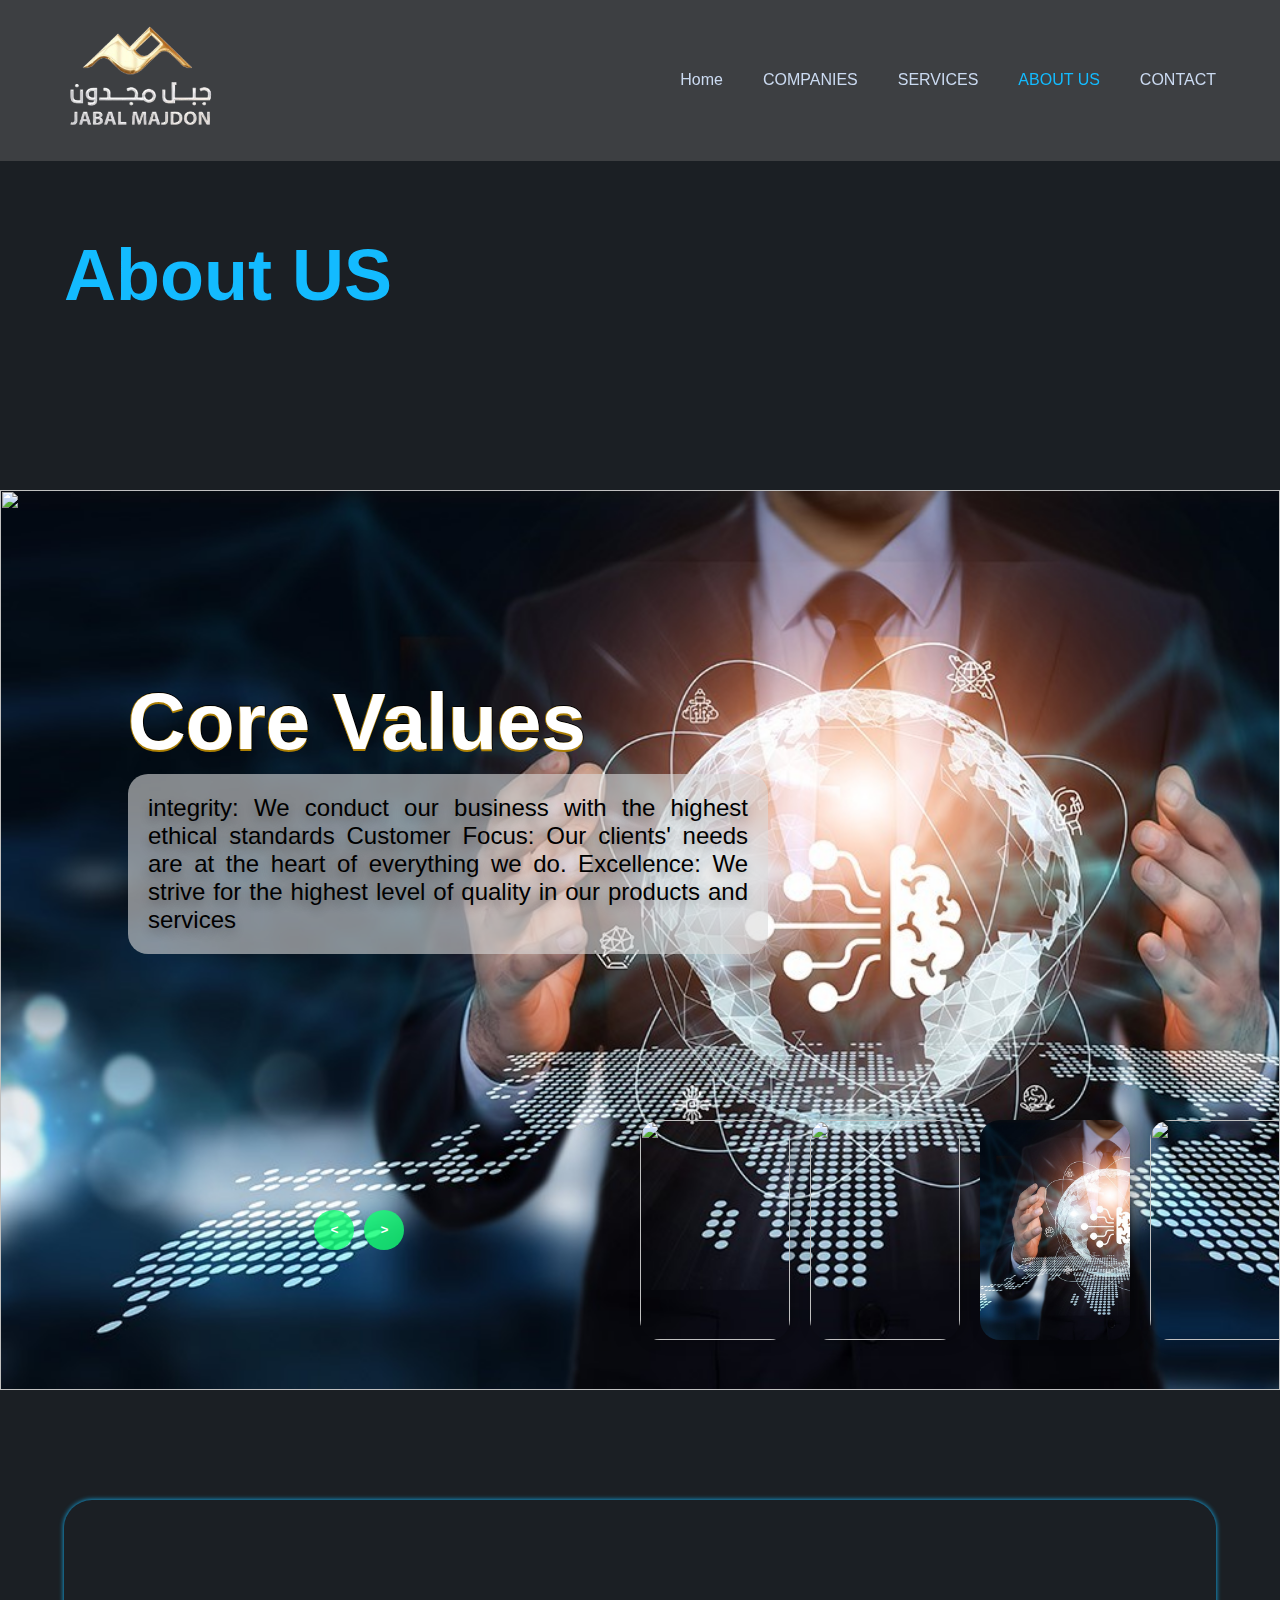
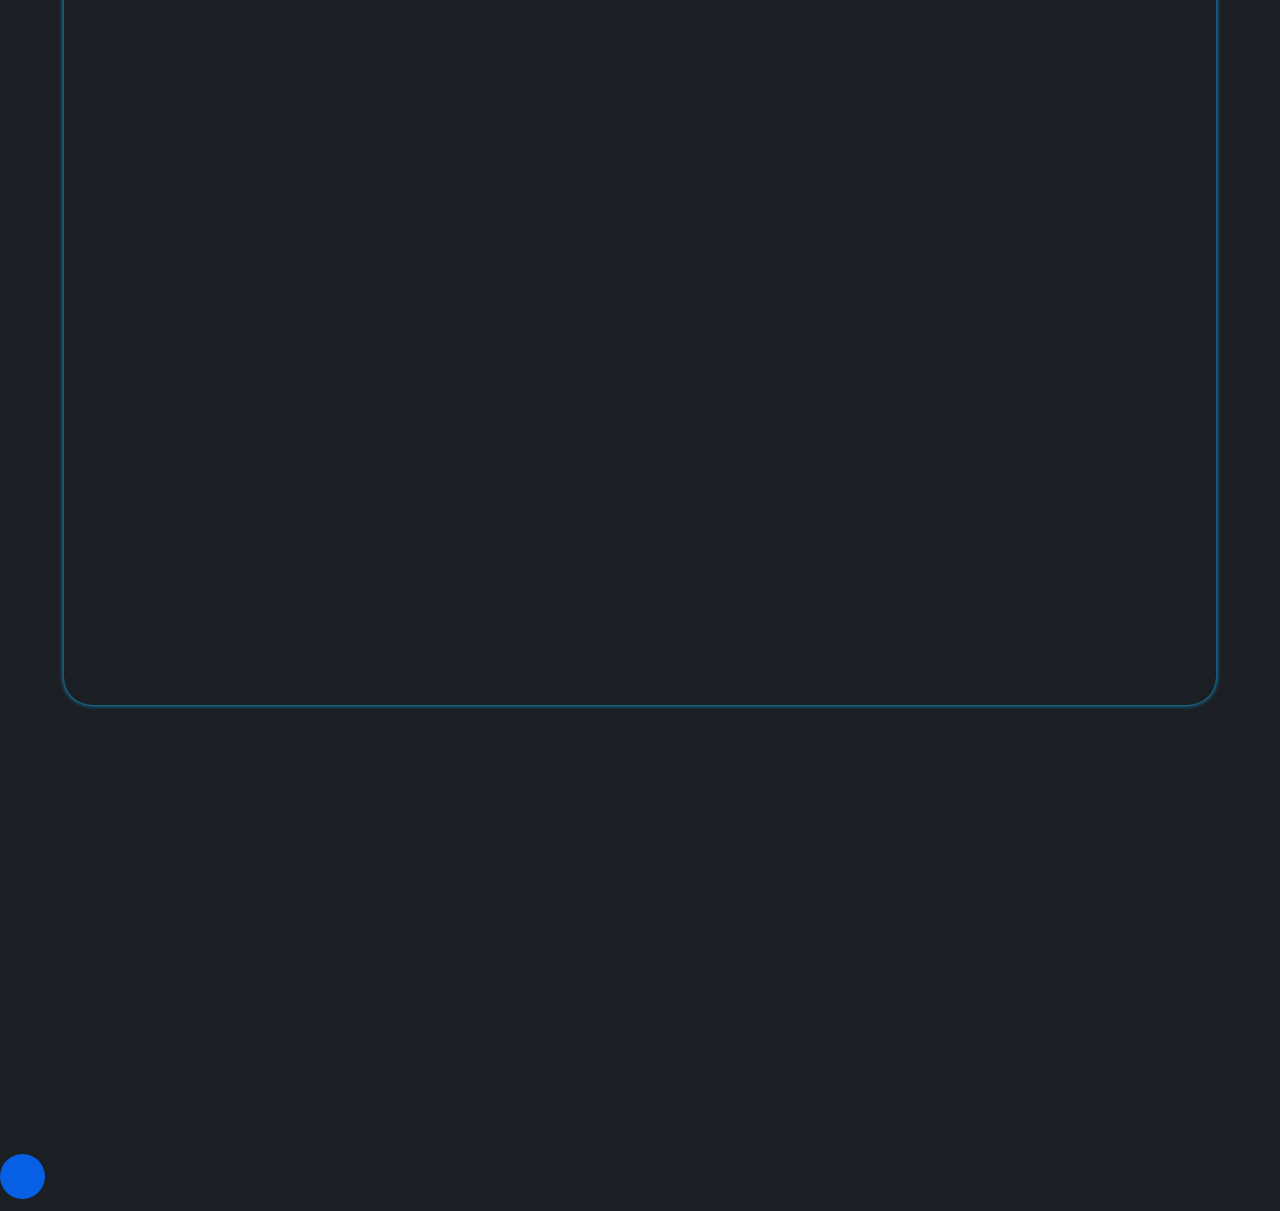
==== commit 2266a4b9: "Update Aboutus.html" ====
--- a/Aboutus.html
+++ b/Aboutus.html
@@ -187,142 +187,128 @@
     
 
 
-
 <section class="section-footer" id="contact">
   
-    <main>
-    <div class="container py-5">
-      <div class="row g-5 contact-row">
-        <!-- Contact Information Block -->
-        <div class="col-xl-6 contact-col" >
-         
-          <br>
-          <div class="row row-cols-md-2 g-4 aos-item" data-aos="fade-up" data-aos-delay="200">
-            <div class="aos-item" data-aos="fade-up" data-aos-delay="200">
-              <div class="aos-item__inner ">
-                <div class="bg-light   p-3">
-                  <div class="d-flex ">
-                    <i class="fa fa-solid fa-envelope h3 pe-2"></i>
-                    <span class="h5"> <span class="contact-details">info@jabalmajdon.com</span></span>
-                  </div>
-                  
+  <main>
+  <div class="container py-5">
+    <div class="row g-5 contact-row">
+      <!-- Contact Information Block -->
+      <div class="col-xl-6 contact-col" >
+       
+        <br>
+        <div class="row row-cols-md-2 g-4 aos-item " data-aos="fade-up" data-aos-delay="200">
+          <div class="aos-item" data-aos="fade-up" data-aos-delay="200">
+            <div class="aos-item__inner ">
+              <div class="   p-3">
+                <div class="d-flex ">
+                  <i class="fa fa-solid fa-envelope h3 pe-2 " style="margin-top:1px ; background-color:#C39E69;"></i>
+                  <span class="contact-details" >info@jabalmajdon.com</span>
                 </div>
+                
               </div>
             </div>
-            </div>
-            
-            <div class="row row-cols-md-2 g-4 aos-item" data-aos="fade-up" data-aos-delay="200">
-            <div class="aos-item" data-aos="fade-up" data-aos-delay="400">
-              <div class="aos-item__inner">
-                <div class="bg-light   p-3">
-                  <div class="con-details">
-                 
-                   
-                 
-                    <i class="fa fa-solid fa-phone h3 pe-2" style="margin-top:10px ;"></i>
-                 
+          </div>
+          </div>
+          
+          <div class="row row-cols-md-2 g-4 aos-item " data-aos="fade-up" data-aos-delay="200">
+          <div class="aos-item" data-aos="fade-up" data-aos-delay="400">
+            <div class="aos-item__inner">
+              <div class="bg-light   p-3">
+                <div class="con-details">
+               
+                  <i class="fa fa-solid fa-phone h3 pe-2" style="margin-top:10px ;"></i>
+               
                     <div class="contact-details" >
                       <span > 045583201</span>
                       <br><br>               
                       <span> 0569282555</span>
                     </div>
-
-
-                    
-                  </div>
-                 
                 </div>
               </div>
             </div>
           </div>
+        </div>
+    
+        <div class="aos-item mt-4 location-div" data-aos="fade-up" data-aos-delay="600">
+          <div class="aos-item__inner">
+            <div class="bg-light hvr-shutter-out-horizontal d-block p-3">
+              <div class="d-flex justify-content-start">
+                <br>
+                <span class="h5">Office location</span>
+              </div>
+              <span>#402, Centurion star tower, Dubai,United Arab Emirates </span>
+            </div>
+          </div>
+        </div><br>
+        <div class="aos-item" data-aos="fade-up" data-aos-delay="700">
+          <div class="mt-4 w-100 aos-item__inner">
+            <iframe class="hvr-shadow" width="90%" height="345" frameborder="0" scrolling="no" marginheight="0" marginwidth="0" src="https://www.google.com/maps/embed?pb=!1m18!1m12!1m3!1d596.3251627378089!2d55.3284454491621!3d25.25426188891225!2m3!1f0!2f0!3f0!3m2!1i1024!2i768!4f13.1!3m3!1m2!1s0x3e5f5cd8f987699b%3A0x955422b748d507a4!2sCenturion%20Star%20Tower%20Port%20Saeed%20Eng%20language!5e0!3m2!1sen!2sae!4v1730271556524!5m2!1sen!2sae" width="600" height="450" style="border:0;" allowfullscreen="" loading="lazy" referrerpolicy="no-referrer-when-downgrade"></iframe>
+          </div>
+        </div>
+      </div>
+    
+      <!-- Contact Form Block -->
+
+      <div class="col-xl-6 contact-col ">
+      <section class="contact" >
+        <div class="center-text" data-aos="fade-down">
+          <h2>Leave a message<span></span></h2>
+        </div>
+        <div class="contact-form" data-aos="zoom-in">
+          <form action="">
+            <input type="text" placeholder="Your name" required>
+            <input type="email" placeholder="Email Address..." required>
+            <textarea name="" id="" cols="30" rows="10" placeholder="Write Message Here." required></textarea>
+            <input type="submit" value="Send Message" class="send-btn">
+          </form>
+        </div>
+      </section>
+    </div>
+  </div>
+</main>
+
+<!-- Footer Block -->
+<footer id="site-footer">
+  <div class="site-color bg-opacity-25 py-5">
+    <div class="container">
+      <div class="row contact-row aos-item" data-aos="fade-up" data-aos-delay="200">
+        <div class="col-md-6 col-xl-6 col-sm-12 contact-col aos-item" data-aos="fade-up" data-aos-delay="400">
+          <h5 class="pb-3"> About us</h5><br>
+          <span class="text-secondary">This is a wider card with supporting text below as a natural lead-in to additional content.</span>
+          <div class="bg-dark py-3">
+            <br>
+            <ul class="list-row ">
+              <li class="list-inline-item " ><a  href="#"><i class="fa fa-brands fa-facebook-f "></i></a></li>
+              <li class="list-inline-item "><a  href="#"><i class="fa fa-brands fa-youtube "></i></a></li>
+              <li class="list-inline-item "><a  href="#"><i class="fa fa-brands fa-twitter "></i></a></li>
+              <li class="list-inline-item " ><a  href="#"><i class="fa fa-brands fa-github "></i></a></li>
+            </ul>
+            <div class="footer">
+              <div class="copyright">
+                <p>Copyright &copy; 2024.</p>
+              </div>
+            </div>
+          </div>
+        </div>
       
-          <div class="aos-item mt-4 location-div" data-aos="fade-up" data-aos-delay="600">
-            <div class="aos-item__inner">
-              <div class="bg-light hvr-shutter-out-horizontal d-block p-3">
-                <div class="d-flex justify-content-start">
-                  <br>
-                  <span class="h5">Office location</span>
-                </div>
-                <span>#402, Centurion star tower, Dubai,United Arab Emirates </span>
-              </div>
-            </div>
-          </div><br>
-          <div class="aos-item" data-aos="fade-up" data-aos-delay="700">
-            <div class="mt-4 w-100 aos-item__inner">
-              <iframe class="hvr-shadow" width="100%" height="345" frameborder="0" scrolling="no" marginheight="0" marginwidth="0" src="https://www.google.com/maps/embed?pb=!1m18!1m12!1m3!1d596.3251627378089!2d55.3284454491621!3d25.25426188891225!2m3!1f0!2f0!3f0!3m2!1i1024!2i768!4f13.1!3m3!1m2!1s0x3e5f5cd8f987699b%3A0x955422b748d507a4!2sCenturion%20Star%20Tower%20Port%20Saeed%20Eng%20language!5e0!3m2!1sen!2sae!4v1730271556524!5m2!1sen!2sae" width="600" height="450" style="border:0;" allowfullscreen="" loading="lazy" referrerpolicy="no-referrer-when-downgrade"></iframe>
-            </div>
-          </div>
-        </div>
-      
-        <!-- Contact Form Block -->
-
-        <div class="col-xl-6 contact-col ">
-        <section class="contact" id="contact">
-          <div class="center-text" data-aos="fade-down">
-            <h2>Leave a message<span></span></h2>
-          </div>
-          <div class="contact-form" data-aos="zoom-in">
-            <form action="">
-              <input type="text" placeholder="Your name" required>
-              <input type="email" placeholder="Email Address..." required>
-              <textarea name="" id="" cols="30" rows="10" placeholder="Write Message Here." required></textarea>
-              <input type="submit" value="Send Message" class="send-btn">
-            </form>
-          </div>
-        </section>
-        
-      
-
-      
+        <div class="col-md-6 col-xl-6 col-sm-12 contact-col aos-item" data-aos="fade-up" data-aos-delay="400">
+          <h5 class="pb-3">Important links</h5><br>
+          <ul class="text-decoration-none">
+            <li><a href="#" >About us</a></li>
+            <li><a href="#" >Privacy policy</a></li>
+            <li><a href="#">Terms of services</a></li>
+          </ul><br>
+          
+         
+        </div>
+               
       </div>
     </div>
-  </main>
-  
-  <!-- Footer Block -->
-  <footer id="site-footer">
-    <div class="site-color bg-opacity-25 py-5">
-      <div class="container">
-        <div class="row contact-row aos-item" data-aos="fade-up" data-aos-delay="200">
-          <div class="col-md-6 col-xl-6 col-sm-12 contact-col aos-item" data-aos="fade-up" data-aos-delay="400">
-            <h5 class="pb-3"> About us</h5><br>
-            <span class="text-secondary">This is a wider card with supporting text below as a natural lead-in to additional content.</span>
-            <div class="bg-dark py-3">
-              <br>
-              <ul class="list-row ">
-                <li class="list-inline-item "><a  href="#"><i class="fa fa-brands fa-facebook-f "></i></a></li>
-                <li class="list-inline-item "><a  href="#"><i class="fa fa-brands fa-youtube "></i></a></li>
-                <li class="list-inline-item "><a  href="#"><i class="fa fa-brands fa-twitter "></i></a></li>
-                <li class="list-inline-item " ><a  href="#"><i class="fa fa-brands fa-github "></i></a></li>
-              </ul>
-              <div class="footer">
-                <div class="copyright">
-                  <p>Copyright &copy; 2024.</p>
-                </div>
-             
-             
-                
-              </div>
-            </div>
-          </div>
-        
-          <div class="col-md-6 col-xl-6 col-sm-12 contact-col aos-item" data-aos="fade-up" data-aos-delay="400">
-            <h5 class="pb-3">Important links</h5><br>
-            <ul class="text-decoration-none">
-              <li><a href="#" >About us</a></li>
-              <li><a href="#" >Privacy policy</a></li>
-              <li><a href="#">Terms of services</a></li>
-            </ul><br>
-            
-           
-          </div>
-                 
-        </div>
-      </div>
-    </div>
-  </footer>
-            
-       
-  
+  </div>
+</footer>
+          
+     
+
 </section>
 <a href="#home" class="scroll-top ">
   <i class="ri-arrow-up-s-fill"></i>
--- a/CSS/style.css
+++ b/CSS/style.css
@@ -8,16 +8,17 @@
   scroll-behavior: smooth;
 }
 :root {
---text-color:#fff;
---bg-color:#1b1f24;
---second-bg-color:#22282f;
---main-color:#13bbff;
---other-color:#c3cad5;
-
---h1-font:4.5rem;
---h2-font:2.9rem;
---p-font:1rem;
-}
+  --text-color:#fff;
+  --bg-color:#1b1f24;
+  --second-bg-color:#22282f;
+  --main-color:#C39E69;
+  --other-color:#cbdaf1;
+  --container-color:#435a7ac2;
+  --h1-font:4.5rem;
+  --h2-font:2.9rem;
+  --p-font:1rem;
+  }
+
 body {
   color: var(--text-color);
   background: var(--bg-color);
@@ -88,7 +89,7 @@
   padding: 110px 16% 90px;
 }
 
-hero {
+.hero {
   height: 100vh;
   width: 100%;
   background-image: url('../img/website\ photos-01.jpg');
@@ -186,9 +187,9 @@
 }
 
 .about-img img {
-  width: 530px;
-  height: 530px;
-  max-width: 530px;
+  width: 170px;
+  height: 170px;
+  max-width: 170px;
   border-radius: 50%;
   object-fit: none;
   border: 7px solid var(--main-color);
@@ -223,6 +224,7 @@
 }
 .center-text {
   text-align: center;
+  color:var(--main-color);
 }
 .center-text h2 {
   font-size: var(--h2-font);
@@ -236,7 +238,7 @@
 }
 .box {
   padding: 80px 40px 66px;
-  background: #2d343f;
+  background: var(--bg-color);
   border-radius: 28px;
   border: 1px solid transparent;
   box-shadow:  0 0 5px var(--main-color);
@@ -248,18 +250,7 @@
   margin-bottom: 20px;
   width: 100%;
 }
-.box h3 {
-  font-size: 30px;
-  font-weight: 700;
-  margin-bottom: 10px;
-}
-.box p {
-  font-size: var(--p-font);
-  font-weight: 400;
-  color: var(--other-color);
-  line-height: 30px;
-  margin-bottom: 20px;
-}
+
 .box a {
   display: inline-block;
   font-size: 22px;
@@ -300,12 +291,13 @@
   margin-bottom: 1.4rem;
 }
 .row {
-  background: #2d343f;
+  background:var(--bg-color);
   border-radius: 28px;
   border: 1px solid transparent;
   box-shadow: 0 0 5px var(--main-color);
   padding: 20px;
   transition: all .50s ease;
+  margin: 20px;
 }
 .main-row {
   display: flex;
@@ -360,7 +352,7 @@
   border: none;
   outline: none;
   box-shadow: 0 0 5px var(--main-color);
-  background: #2d343f;
+  background: var(--bg-color);
   color: var(--text-color);
   margin-bottom: 20px;
   border-radius: 8px;
@@ -389,13 +381,13 @@
   cursor: pointer;
 }
 .footer {
- 
   justify-content: end;
-  
   align-items: end;
   justify-content: space-between;
- 
-
+}
+
+.list-row i {
+ background-color: var(--main-color);
 }
 
 .copyright{
@@ -420,19 +412,29 @@
 .con-details{
   display: flex;
   flex-direction: row;
+
+}
+
+.con-details i {
+  background-color: var(--main-color);
 }
 
 .contact-details{
-  margin: 5px;
-  margin-top: 10px;
-}
-
+  margin: 10px 0 0 5px;
+ color:var(--text-color) ;
+font-size: 18px;
+
+}
+.contact-details span {
+  color:var(--text-color) ;
+  size: 12px;
+}
 .phone-number {
   margin: 3%;
 }
 
 .about {
-  background: var(--second-bg-color);
+  background:var(--bg-color);
   display: grid;
   grid-template-columns: repeat(2,1fr);
   grid-template-rows: repeat(4,1fr);
@@ -441,11 +443,11 @@
  
 }
 .about-img img {
-  width: 400px;
-  height: 400px;
-  max-width: 530px;
+  width: 370px;
+  height: 370px;
+  max-width: 370px;
   border-radius: 50%;
-  object-fit: none;
+  object-fit: contain;
   border: 7px solid var(--main-color);
   box-shadow: 0 0 20px var(--main-color);
   margin-bottom: 2px;
@@ -462,10 +464,11 @@
 
 }
 .team-title{
- font-size: 50px;
+ font-size: 40px;
  font-family: sans-serif;
  display: flex;
  justify-content: center;
+  margin: 0 auto
 }
 
 .teams{
@@ -572,6 +575,7 @@
   display: flex;
   flex-direction: row;
   width: 100%;
+  background-color: var(--bg-color);
 }
 
 
@@ -621,10 +625,8 @@
 /*=============== CARD ===============*/
 .container {
   display: grid;
- 
-  place-items: center;
- 
-  padding-block: 5rem;
+   place-items: center;
+  
 }
 
 .card__container {
@@ -876,10 +878,13 @@
 @media (max-width:1290px){
 
   .box {
-      padding: 40px 0px 46px 80px;
+      padding: 40px ;
+      height: 25%;
+      width: 70%;
+      margin: 0 auto;
   }
   .box img {
-      width: 40%;
+      width: 100%;
       height: 100%;
 
      
@@ -889,10 +894,11 @@
       font-size: 21px;
   }
   .team-title{
-    font-size: 50px;
+    font-size: 40px;
     font-family: sans-serif;
     display: flex;
     justify-content: center;
+    margin: 0 auto;
    }
 }
 
@@ -904,9 +910,9 @@
 }
 .about-img img {
   text-align: center;
-  width: 400px;
-  height: 400px;
-  max-width: 400px;
+  width: 350px;
+  height: 350px;
+  max-width: 350px;
   border-radius: 50%;
   object-fit: none;
   margin: 0 auto;
@@ -951,9 +957,11 @@
   }
   .contact-col{
       width: 100%;
+
   }
   .contact-row{
       display: grid;
+     
   }
 }
 
@@ -976,10 +984,11 @@
 }
 
 .team-title{
-  font-size: 50px;
+  font-size: 40px;
   font-family: sans-serif;
   display: flex;
   justify-content: center;
+  margin: 0 auto; 
  }
 
 .about {
@@ -1003,7 +1012,10 @@
   margin-bottom: 2px;
 }
 
-
+.hero {
+  height: 50vh;
+  background-position: center;
+}
   
 }
 
@@ -1022,11 +1034,20 @@
  
 }
 .team-title{
-  font-size: 50px;
+  font-size: 40px;
   font-family: sans-serif;
   display: flex;
   justify-content: center;
+  margin: 0 auto
  }
+
+  .hero {
+    height: 50vh;
+    background-position: center;
+}
+.contact-details{
+  font-size: 14px;
+}
 }
 
 @media screen and (max-width: 340px) {
@@ -1039,11 +1060,19 @@
     padding: 1rem;
   }
   .team-title{
-    font-size: 50px;
+    font-size: 40px;
     font-family: sans-serif;
     display: flex;
     justify-content: center;
+    margin: 0 auto
    }
-}
-
-
+
+   .hero {
+    height: 30vh;
+    background-position: center;
+}
+.contact-details{
+  font-size: 10px;
+}
+}
+
